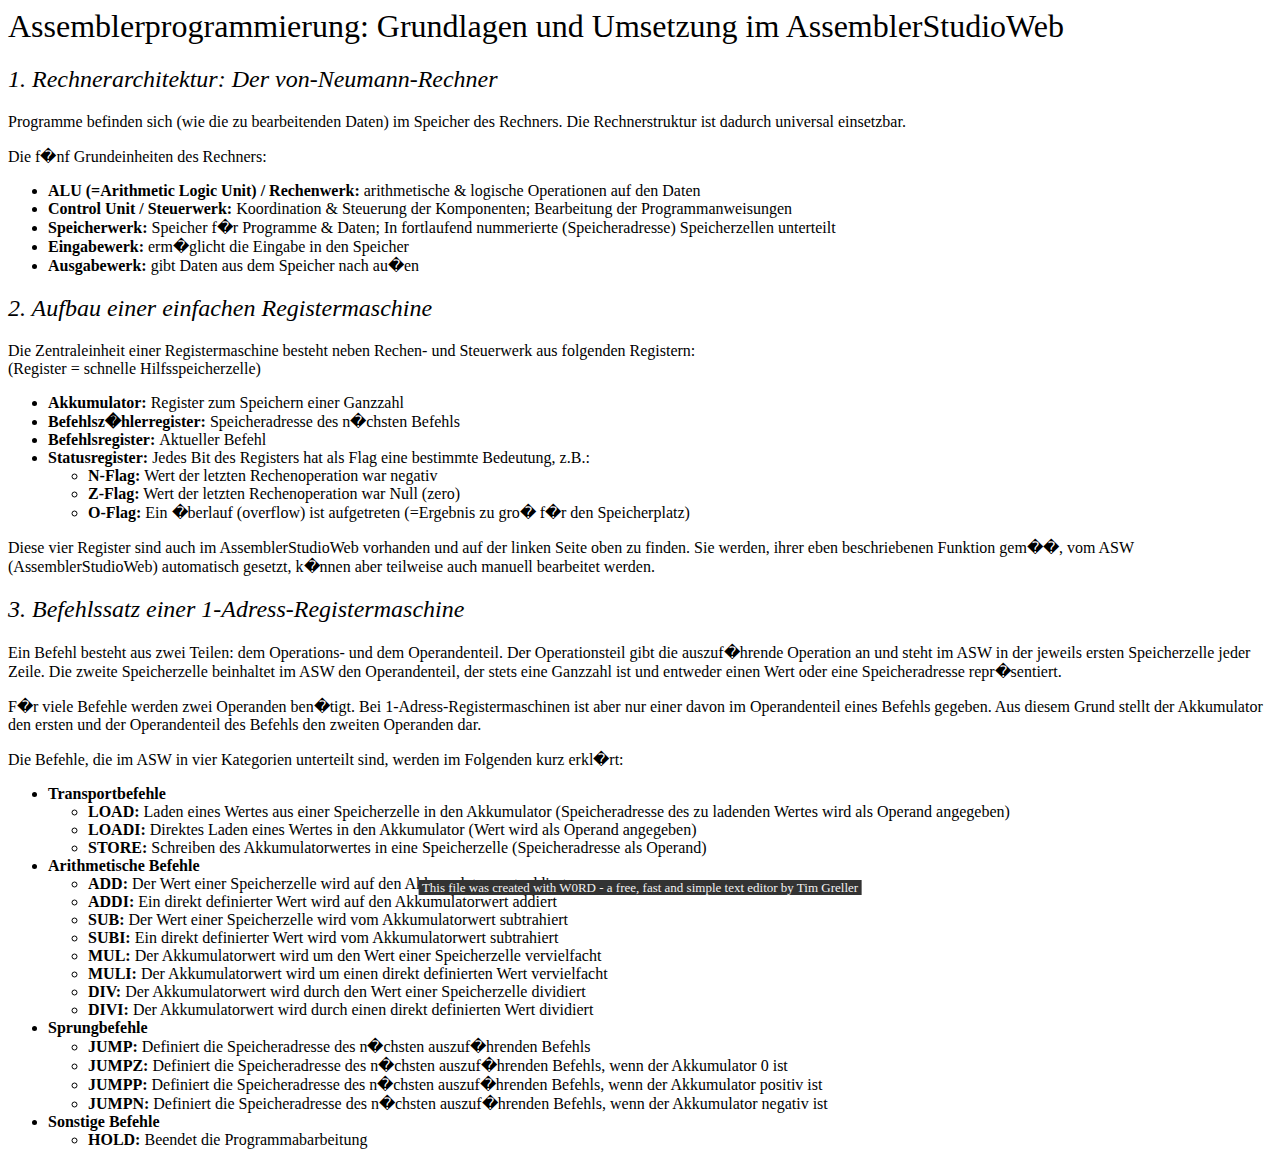
==== intro.html @ 29f73321 "command description added to intro.html" ====
<html dir="ltr"><head></head><body><h1><font face="Segoe UI" size="6" style="font-weight: normal;">Assemblerprogrammierung: Grundlagen und Umsetzung im AssemblerStudioWeb</font></h1><h2><font face="Segoe UI" size="5" style="font-weight: normal;"><i>1. Rechnerarchitektur: Der von-Neumann-Rechner</i></font></h2><p><span style="font-family: 'Segoe UI';">Programme befinden sich (wie die zu bearbeitenden Daten) im Speicher des Rechners. Die Rechnerstruktur ist dadurch universal einsetzbar.</span></p><p><span style="font-family: 'Segoe UI';">Die f�nf Grundeinheiten des Rechners:</span></p><p></p><ul><li><b style="font-family: 'Segoe UI';">ALU (=Arithmetic Logic Unit) / Rechenwerk: </b><span style="font-family: 'Segoe UI';">arithmetische &amp; logische Operationen auf den Daten</span></li><li><b style="font-family: 'Segoe UI';">Control Unit / Steuerwerk: </b><span style="font-family: 'Segoe UI';">Koordination &amp; Steuerung der Komponenten; Bearbeitung der Programmanweisungen</span></li><li><b style="font-family: 'Segoe UI';">Speicherwerk:</b><span style="font-family: 'Segoe UI';"> Speicher f�r Programme &amp; Daten; In fortlaufend nummerierte (Speicheradresse) Speicherzellen unterteilt</span></li><li><b style="font-family: 'Segoe UI';">Eingabewerk:</b><span style="font-family: 'Segoe UI';"> erm�glicht die Eingabe in den Speicher</span></li><li><b style="font-family: 'Segoe UI';">Ausgabewerk:</b><span style="font-family: 'Segoe UI';"> gibt Daten aus dem Speicher nach au�en</span></li></ul><p></p><p></p><h2><font face="Segoe UI" style="font-weight: normal;"><i>2. Aufbau einer einfachen Registermaschine</i></font></h2><p><font face="Segoe UI">Die Zentraleinheit einer Registermaschine besteht neben Rechen- und Steuerwerk aus folgenden Registern: <br>(Register = schnelle Hilfsspeicherzelle)</font></p><p></p><ul><li><font face="Segoe UI"><b>Akkumulator:</b> Register zum Speichern einer Ganzzahl</font></li><li><font face="Segoe UI"><b>Befehlsz�hlerregister: </b>Speicheradresse des n�chsten Befehls</font></li><li><font face="Segoe UI"><b>Befehlsregister:</b>&nbsp;Aktueller Befehl</font></li><li><font face="Segoe UI"><b>Statusregister:</b> Jedes Bit des Registers hat als Flag eine bestimmte Bedeutung, z.B.:</font></li><ul><li><font face="Segoe UI"><b>N-Flag:</b> Wert der letzten Rechenoperation war negativ</font></li><li><font face="Segoe UI"><b>Z-Flag:</b> Wert der letzten&nbsp;Rechenoperation&nbsp;war Null (zero)</font></li><li><font face="Segoe UI"><b>O-Flag:</b>&nbsp;Ein �berlauf (overflow) ist aufgetreten (=Ergebnis zu gro� f�r den Speicherplatz)</font></li></ul></ul><p><font face="Segoe UI">Diese vier Register sind auch im AssemblerStudioWeb vorhanden und auf der linken Seite oben zu finden. Sie werden, ihrer eben beschriebenen Funktion gem��, vom ASW (AssemblerStudioWeb) automatisch gesetzt, k�nnen aber teilweise auch manuell bearbeitet werden.</font></p><h2><font face="Segoe UI" size="5" style="font-weight: normal;"><i>3. Befehlssatz einer 1-Adress-Registermaschine</i></font></h2><p><font face="Segoe UI">Ein Befehl besteht aus zwei Teilen: dem Operations- und dem Operandenteil. Der Operationsteil gibt die auszuf�hrende Operation an und steht im ASW in der jeweils ersten Speicherzelle jeder Zeile. Die zweite Speicherzelle beinhaltet im ASW den Operandenteil, der stets eine Ganzzahl ist und entweder einen Wert oder eine Speicheradresse repr�sentiert.</font></p><p><font face="Segoe UI">F�r viele Befehle werden zwei Operanden ben�tigt. Bei 1-Adress-Registermaschinen ist aber nur einer davon im Operandenteil eines Befehls gegeben. Aus diesem Grund stellt der Akkumulator den ersten und der Operandenteil des Befehls den zweiten Operanden dar.</font></p><p><font face="Segoe UI">Die Befehle, die im ASW in vier Kategorien unterteilt sind, werden im Folgenden kurz erkl�rt:</font></p><p><ul><li><font face="Segoe UI"><b>Transportbefehle</b></font></li><ul><li><font face="Segoe UI"><b>LOAD:</b>&nbsp;Laden eines Wertes aus einer Speicherzelle in den Akkumulator (Speicheradresse des zu ladenden Wertes wird als Operand angegeben)</font></li><li><font face="Segoe UI"><b>LOADI:</b>&nbsp;Direktes Laden eines Wertes in den Akkumulator (Wert wird als Operand angegeben)</font></li><li><font face="Segoe UI"><b>STORE:</b>&nbsp;Schreiben des Akkumulatorwertes in eine Speicherzelle (Speicheradresse als Operand)</font></li></ul><li><font face="Segoe UI"><b>Arithmetische Befehle</b></font></li><ul><li><font face="Segoe UI"><b>ADD:&nbsp;</b>Der Wert einer Speicherzelle wird auf den Akkumulatorwert addiert</font></li><li><font face="Segoe UI"><b>ADDI:&nbsp;</b>Ein direkt definierter Wert wird auf den Akkumulatorwert addiert</font></li><li><span style="font-family: 'Segoe UI';"><b>SUB:</b> Der Wert einer Speicherzelle wird vom Akkumulatorwert subtrahiert</span></li><li><span style="font-family: 'Segoe UI';"><b>SUBI:</b> Ein direkt definierter Wert wird vom Akkumulatorwert subtrahiert</span></li><li><span style="font-family: 'Segoe UI';"><b>MUL: </b>Der Akkumulatorwert wird um den Wert einer Speicherzelle vervielfacht</span></li><li><span style="font-family: 'Segoe UI';"><b>MULI:</b> Der Akkumulatorwert wird um einen direkt definierten Wert vervielfacht</span></li><li><span style="font-family: 'Segoe UI';"><b>DIV: </b>Der Akkumulatorwert wird durch den Wert einer Speicherzelle dividiert</span></li><li><span style="font-family: 'Segoe UI';"><b>DIVI:</b> Der Akkumulatorwert wird durch einen direkt definierten Wert dividiert</span></li></ul><li><font face="Segoe UI"><b>Sprungbefehle</b></font></li><ul><li><font face="Segoe UI"><b>JUMP:</b>&nbsp;Definiert die Speicheradresse des n�chsten auszuf�hrenden Befehls</font></li><li><font face="Segoe UI"><b>JUMPZ:&nbsp;</b>Definiert die Speicheradresse des n�chsten auszuf�hrenden Befehls, wenn der Akkumulator 0 ist</font></li><li><font face="Segoe UI"><b>JUMPP:&nbsp;</b>Definiert die Speicheradresse des n�chsten auszuf�hrenden Befehls, wenn der Akkumulator positiv ist</font></li><li><font face="Segoe UI"><b>JUMPN:</b>&nbsp;Definiert die Speicheradresse des n�chsten auszuf�hrenden Befehls, wenn der Akkumulator negativ ist</font></li></ul><li><font face="Segoe UI"><b>Sonstige Befehle</b></font></li><ul><li><font face="Segoe UI"><b>HOLD:</b>&nbsp;Beendet die Programmabarbeitung</font></li></ul></ul></p><p></p><p></p><div style="position:fixed;bottom:4px;left:50%;text-align:center;transform:translate(-50%,0%);-webkit-transform:translate(-50%,0%);"><a style="text-decoration:none" href="https://github.com/timlg07/W0RD"><font face="Source Code Pro Black" size="2" color="#f2f2f2" style="background-color: rgb(51, 51, 51);">&nbsp;This file was created with W0RD - a free, fast and simple text editor by Tim Greller&nbsp;</font></a></div></body></html>
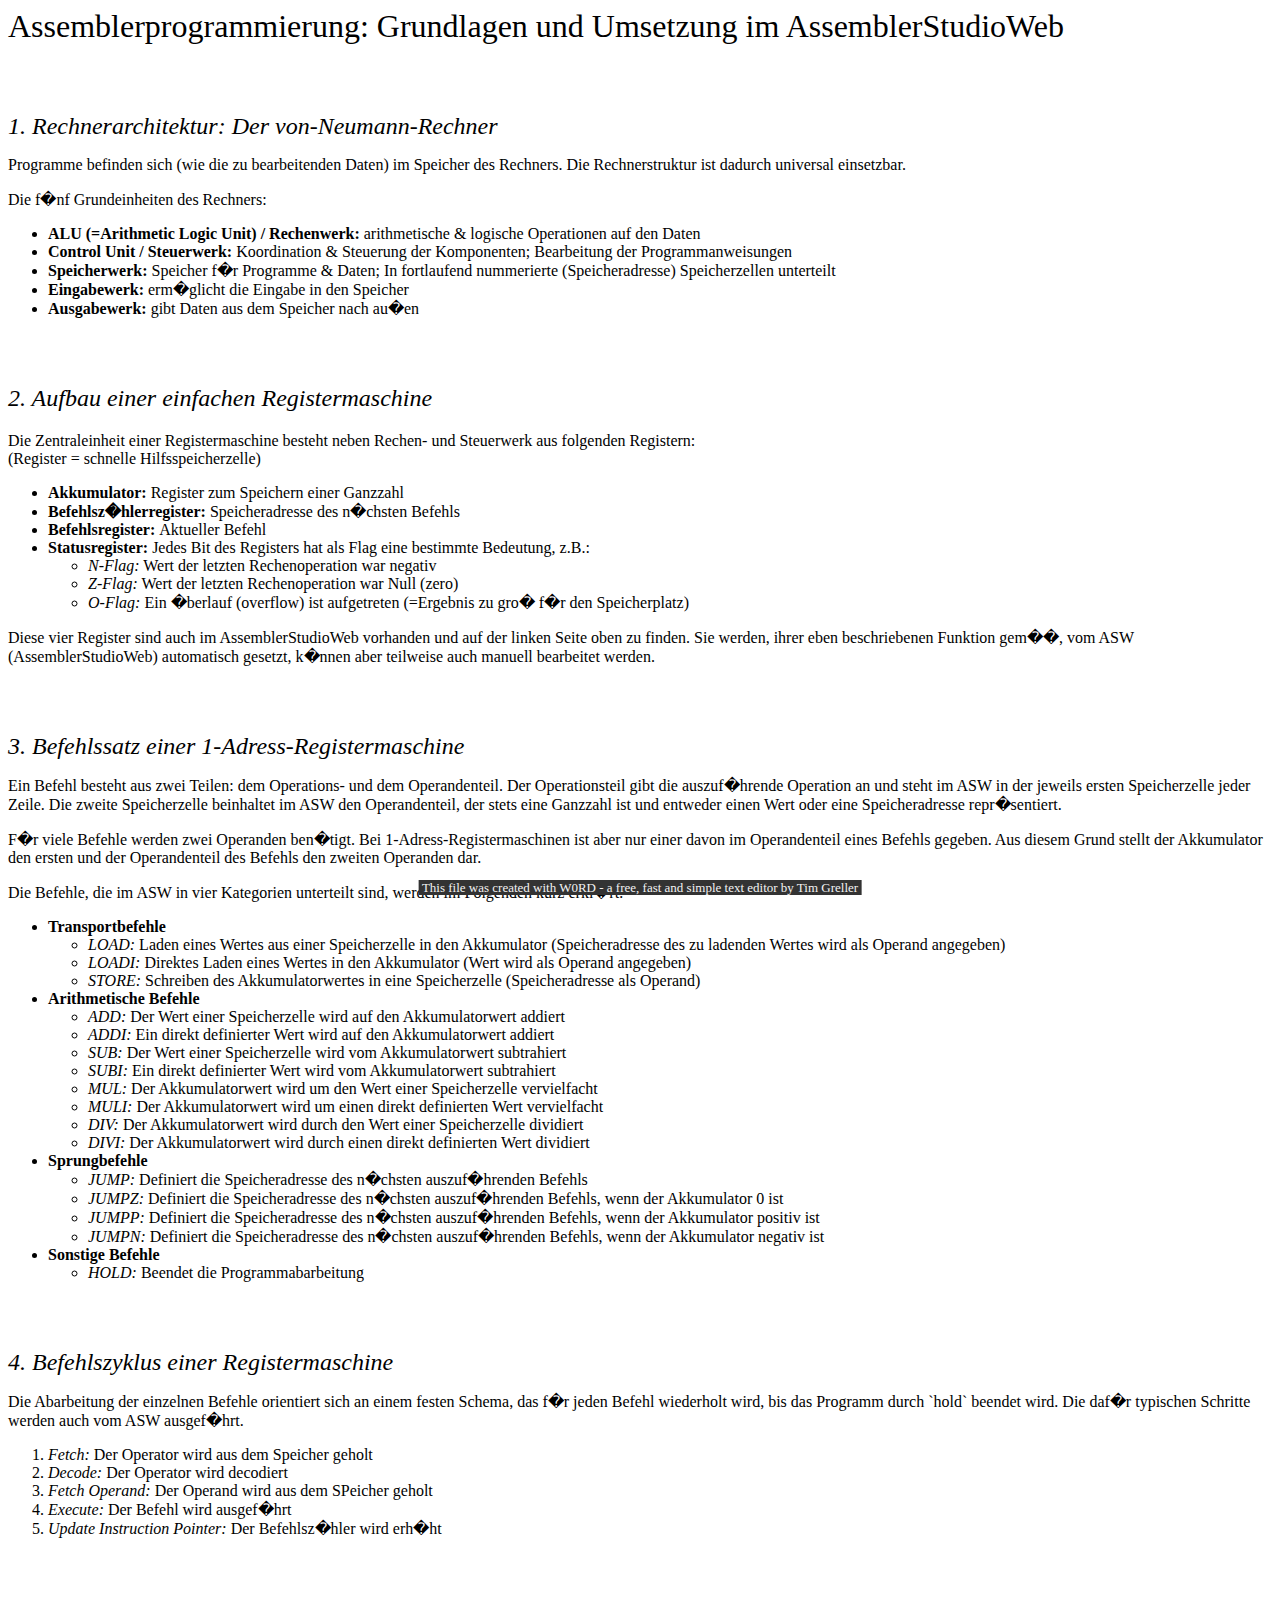
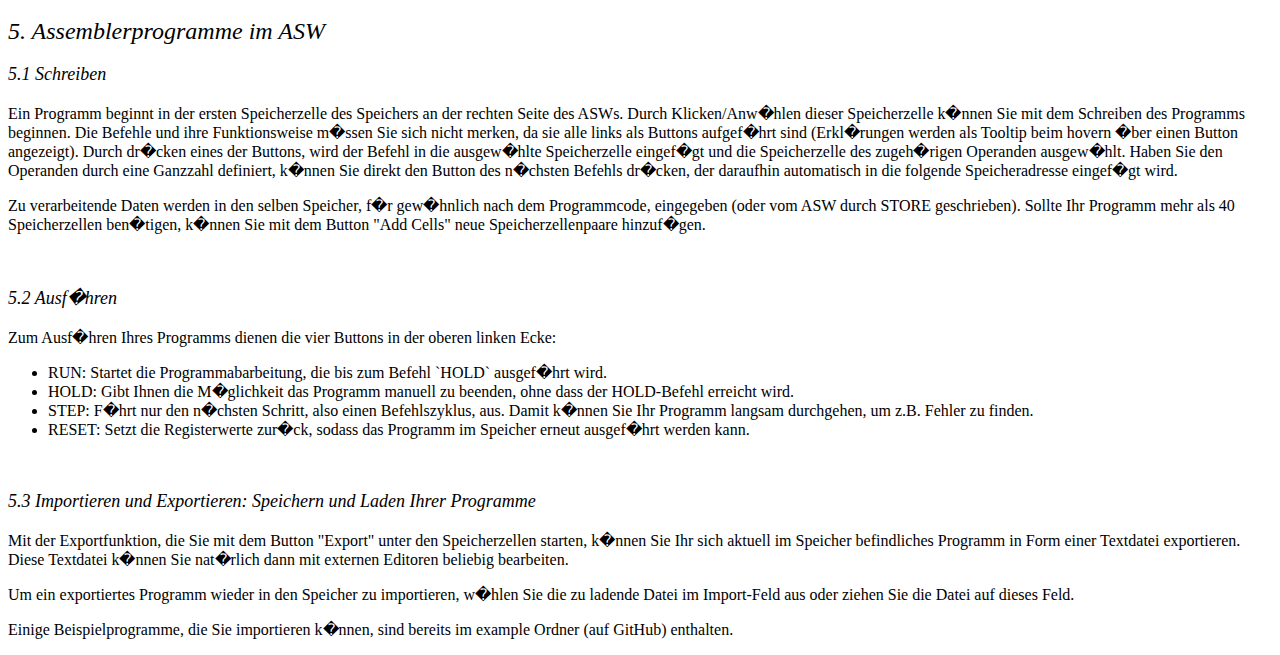
==== commit c57fa006: "finished intro.html" ====
--- a/intro.html
+++ b/intro.html
@@ -1 +1 @@
-<html dir="ltr"><head></head><body><h1><font face="Segoe UI" size="6" style="font-weight: normal;">Assemblerprogrammierung: Grundlagen und Umsetzung im AssemblerStudioWeb</font></h1><h2><font face="Segoe UI" size="5" style="font-weight: normal;"><i>1. Rechnerarchitektur: Der von-Neumann-Rechner</i></font></h2><p><span style="font-family: 'Segoe UI';">Programme befinden sich (wie die zu bearbeitenden Daten) im Speicher des Rechners. Die Rechnerstruktur ist dadurch universal einsetzbar.</span></p><p><span style="font-family: 'Segoe UI';">Die f�nf Grundeinheiten des Rechners:</span></p><p></p><ul><li><b style="font-family: 'Segoe UI';">ALU (=Arithmetic Logic Unit) / Rechenwerk: </b><span style="font-family: 'Segoe UI';">arithmetische &amp; logische Operationen auf den Daten</span></li><li><b style="font-family: 'Segoe UI';">Control Unit / Steuerwerk: </b><span style="font-family: 'Segoe UI';">Koordination &amp; Steuerung der Komponenten; Bearbeitung der Programmanweisungen</span></li><li><b style="font-family: 'Segoe UI';">Speicherwerk:</b><span style="font-family: 'Segoe UI';"> Speicher f�r Programme &amp; Daten; In fortlaufend nummerierte (Speicheradresse) Speicherzellen unterteilt</span></li><li><b style="font-family: 'Segoe UI';">Eingabewerk:</b><span style="font-family: 'Segoe UI';"> erm�glicht die Eingabe in den Speicher</span></li><li><b style="font-family: 'Segoe UI';">Ausgabewerk:</b><span style="font-family: 'Segoe UI';"> gibt Daten aus dem Speicher nach au�en</span></li></ul><p></p><p></p><h2><font face="Segoe UI" style="font-weight: normal;"><i>2. Aufbau einer einfachen Registermaschine</i></font></h2><p><font face="Segoe UI">Die Zentraleinheit einer Registermaschine besteht neben Rechen- und Steuerwerk aus folgenden Registern: <br>(Register = schnelle Hilfsspeicherzelle)</font></p><p></p><ul><li><font face="Segoe UI"><b>Akkumulator:</b> Register zum Speichern einer Ganzzahl</font></li><li><font face="Segoe UI"><b>Befehlsz�hlerregister: </b>Speicheradresse des n�chsten Befehls</font></li><li><font face="Segoe UI"><b>Befehlsregister:</b>&nbsp;Aktueller Befehl</font></li><li><font face="Segoe UI"><b>Statusregister:</b> Jedes Bit des Registers hat als Flag eine bestimmte Bedeutung, z.B.:</font></li><ul><li><font face="Segoe UI"><b>N-Flag:</b> Wert der letzten Rechenoperation war negativ</font></li><li><font face="Segoe UI"><b>Z-Flag:</b> Wert der letzten&nbsp;Rechenoperation&nbsp;war Null (zero)</font></li><li><font face="Segoe UI"><b>O-Flag:</b>&nbsp;Ein �berlauf (overflow) ist aufgetreten (=Ergebnis zu gro� f�r den Speicherplatz)</font></li></ul></ul><p><font face="Segoe UI">Diese vier Register sind auch im AssemblerStudioWeb vorhanden und auf der linken Seite oben zu finden. Sie werden, ihrer eben beschriebenen Funktion gem��, vom ASW (AssemblerStudioWeb) automatisch gesetzt, k�nnen aber teilweise auch manuell bearbeitet werden.</font></p><h2><font face="Segoe UI" size="5" style="font-weight: normal;"><i>3. Befehlssatz einer 1-Adress-Registermaschine</i></font></h2><p><font face="Segoe UI">Ein Befehl besteht aus zwei Teilen: dem Operations- und dem Operandenteil. Der Operationsteil gibt die auszuf�hrende Operation an und steht im ASW in der jeweils ersten Speicherzelle jeder Zeile. Die zweite Speicherzelle beinhaltet im ASW den Operandenteil, der stets eine Ganzzahl ist und entweder einen Wert oder eine Speicheradresse repr�sentiert.</font></p><p><font face="Segoe UI">F�r viele Befehle werden zwei Operanden ben�tigt. Bei 1-Adress-Registermaschinen ist aber nur einer davon im Operandenteil eines Befehls gegeben. Aus diesem Grund stellt der Akkumulator den ersten und der Operandenteil des Befehls den zweiten Operanden dar.</font></p><p><font face="Segoe UI">Die Befehle, die im ASW in vier Kategorien unterteilt sind, werden im Folgenden kurz erkl�rt:</font></p><p><ul><li><font face="Segoe UI"><b>Transportbefehle</b></font></li><ul><li><font face="Segoe UI"><b>LOAD:</b>&nbsp;Laden eines Wertes aus einer Speicherzelle in den Akkumulator (Speicheradresse des zu ladenden Wertes wird als Operand angegeben)</font></li><li><font face="Segoe UI"><b>LOADI:</b>&nbsp;Direktes Laden eines Wertes in den Akkumulator (Wert wird als Operand angegeben)</font></li><li><font face="Segoe UI"><b>STORE:</b>&nbsp;Schreiben des Akkumulatorwertes in eine Speicherzelle (Speicheradresse als Operand)</font></li></ul><li><font face="Segoe UI"><b>Arithmetische Befehle</b></font></li><ul><li><font face="Segoe UI"><b>ADD:&nbsp;</b>Der Wert einer Speicherzelle wird auf den Akkumulatorwert addiert</font></li><li><font face="Segoe UI"><b>ADDI:&nbsp;</b>Ein direkt definierter Wert wird auf den Akkumulatorwert addiert</font></li><li><span style="font-family: 'Segoe UI';"><b>SUB:</b> Der Wert einer Speicherzelle wird vom Akkumulatorwert subtrahiert</span></li><li><span style="font-family: 'Segoe UI';"><b>SUBI:</b> Ein direkt definierter Wert wird vom Akkumulatorwert subtrahiert</span></li><li><span style="font-family: 'Segoe UI';"><b>MUL: </b>Der Akkumulatorwert wird um den Wert einer Speicherzelle vervielfacht</span></li><li><span style="font-family: 'Segoe UI';"><b>MULI:</b> Der Akkumulatorwert wird um einen direkt definierten Wert vervielfacht</span></li><li><span style="font-family: 'Segoe UI';"><b>DIV: </b>Der Akkumulatorwert wird durch den Wert einer Speicherzelle dividiert</span></li><li><span style="font-family: 'Segoe UI';"><b>DIVI:</b> Der Akkumulatorwert wird durch einen direkt definierten Wert dividiert</span></li></ul><li><font face="Segoe UI"><b>Sprungbefehle</b></font></li><ul><li><font face="Segoe UI"><b>JUMP:</b>&nbsp;Definiert die Speicheradresse des n�chsten auszuf�hrenden Befehls</font></li><li><font face="Segoe UI"><b>JUMPZ:&nbsp;</b>Definiert die Speicheradresse des n�chsten auszuf�hrenden Befehls, wenn der Akkumulator 0 ist</font></li><li><font face="Segoe UI"><b>JUMPP:&nbsp;</b>Definiert die Speicheradresse des n�chsten auszuf�hrenden Befehls, wenn der Akkumulator positiv ist</font></li><li><font face="Segoe UI"><b>JUMPN:</b>&nbsp;Definiert die Speicheradresse des n�chsten auszuf�hrenden Befehls, wenn der Akkumulator negativ ist</font></li></ul><li><font face="Segoe UI"><b>Sonstige Befehle</b></font></li><ul><li><font face="Segoe UI"><b>HOLD:</b>&nbsp;Beendet die Programmabarbeitung</font></li></ul></ul></p><p></p><p></p><div style="position:fixed;bottom:4px;left:50%;text-align:center;transform:translate(-50%,0%);-webkit-transform:translate(-50%,0%);"><a style="text-decoration:none" href="https://github.com/timlg07/W0RD"><font face="Source Code Pro Black" size="2" color="#f2f2f2" style="background-color: rgb(51, 51, 51);">&nbsp;This file was created with W0RD - a free, fast and simple text editor by Tim Greller&nbsp;</font></a></div></body></html>
+<html dir="ltr"><head></head><body><h1><font face="Segoe UI" size="6" style="font-weight: normal;">Assemblerprogrammierung: Grundlagen und Umsetzung im AssemblerStudioWeb</font></h1><h2><font face="Segoe UI" size="5" style="font-weight: normal;"><i><br></i></font></h2><p><font face="Segoe UI" size="5" style="font-weight: normal;"><i>1. Rechnerarchitektur: Der von-Neumann-Rechner</i></font></p><p><span style="font-family: 'Segoe UI';">Programme befinden sich (wie die zu bearbeitenden Daten) im Speicher des Rechners. Die Rechnerstruktur ist dadurch universal einsetzbar.</span></p><p><span style="font-family: 'Segoe UI';">Die f�nf Grundeinheiten des Rechners:</span></p><p></p><ul><li><b style="font-family: 'Segoe UI';">ALU (=Arithmetic Logic Unit) / Rechenwerk: </b><span style="font-family: 'Segoe UI';">arithmetische &amp; logische Operationen auf den Daten</span></li><li><b style="font-family: 'Segoe UI';">Control Unit / Steuerwerk: </b><span style="font-family: 'Segoe UI';">Koordination &amp; Steuerung der Komponenten; Bearbeitung der Programmanweisungen</span></li><li><b style="font-family: 'Segoe UI';">Speicherwerk:</b><span style="font-family: 'Segoe UI';"> Speicher f�r Programme &amp; Daten; In fortlaufend nummerierte (Speicheradresse) Speicherzellen unterteilt</span></li><li><b style="font-family: 'Segoe UI';">Eingabewerk:</b><span style="font-family: 'Segoe UI';"> erm�glicht die Eingabe in den Speicher</span></li><li><b style="font-family: 'Segoe UI';">Ausgabewerk:</b><span style="font-family: 'Segoe UI';"> gibt Daten aus dem Speicher nach au�en</span></li></ul><p></p><p></p><h2><font face="Segoe UI" style="font-weight: normal;"><i><br></i></font></h2><h2><font face="Segoe UI" style="font-weight: normal;" size="5"><i>2. Aufbau einer einfachen Registermaschine</i></font></h2><p><font face="Segoe UI">Die Zentraleinheit einer Registermaschine besteht neben Rechen- und Steuerwerk aus folgenden Registern: <br>(Register = schnelle Hilfsspeicherzelle)</font></p><p></p><ul><li><font face="Segoe UI"><b>Akkumulator:</b> Register zum Speichern einer Ganzzahl</font></li><li><font face="Segoe UI"><b>Befehlsz�hlerregister: </b>Speicheradresse des n�chsten Befehls</font></li><li><font face="Segoe UI"><b>Befehlsregister:</b>&nbsp;Aktueller Befehl</font></li><li><font face="Segoe UI"><b>Statusregister:</b> Jedes Bit des Registers hat als Flag eine bestimmte Bedeutung, z.B.:</font></li><ul><li><font face="Segoe UI"><i>N-Flag:</i> Wert der letzten Rechenoperation war negativ</font></li><li><font face="Segoe UI"><i>Z-Flag:</i> Wert der letzten&nbsp;Rechenoperation&nbsp;war Null (zero)</font></li><li><font face="Segoe UI"><i>O-Flag:</i>&nbsp;Ein �berlauf (overflow) ist aufgetreten (=Ergebnis zu gro� f�r den Speicherplatz)</font></li></ul></ul><p><font face="Segoe UI">Diese vier Register sind auch im AssemblerStudioWeb vorhanden und auf der linken Seite oben zu finden. Sie werden, ihrer eben beschriebenen Funktion gem��, vom ASW (AssemblerStudioWeb) automatisch gesetzt, k�nnen aber teilweise auch manuell bearbeitet werden.</font></p><h2><font face="Segoe UI" size="5" style="font-weight: normal;"><i><br></i></font></h2><p><font face="Segoe UI" size="5" style="font-weight: normal;"><i>3. Befehlssatz einer 1-Adress-Registermaschine</i></font></p><p><font face="Segoe UI">Ein Befehl besteht aus zwei Teilen: dem Operations- und dem Operandenteil. Der Operationsteil gibt die auszuf�hrende Operation an und steht im ASW in der jeweils ersten Speicherzelle jeder Zeile. Die zweite Speicherzelle beinhaltet im ASW den Operandenteil, der stets eine Ganzzahl ist und entweder einen Wert oder eine Speicheradresse repr�sentiert.</font></p><p><font face="Segoe UI">F�r viele Befehle werden zwei Operanden ben�tigt. Bei 1-Adress-Registermaschinen ist aber nur einer davon im Operandenteil eines Befehls gegeben. Aus diesem Grund stellt der Akkumulator den ersten und der Operandenteil des Befehls den zweiten Operanden dar.</font></p><p><font face="Segoe UI">Die Befehle, die im ASW in vier Kategorien unterteilt sind, werden im Folgenden kurz erkl�rt:</font></p><p><ul><li><font face="Segoe UI"><b>Transportbefehle</b></font></li><ul><li><font face="Segoe UI"><i>LOAD:&nbsp;</i>Laden eines Wertes aus einer Speicherzelle in den Akkumulator (Speicheradresse des zu ladenden Wertes wird als Operand angegeben)</font></li><li><font face="Segoe UI"><i>LOADI:&nbsp;</i>Direktes Laden eines Wertes in den Akkumulator (Wert wird als Operand angegeben)</font></li><li><font face="Segoe UI"><i>STORE:</i>&nbsp;Schreiben des Akkumulatorwertes in eine Speicherzelle (Speicheradresse als Operand)</font></li></ul><li><font face="Segoe UI"><b>Arithmetische Befehle</b></font></li><ul><li><font face="Segoe UI"><i>ADD:</i><b>&nbsp;</b>Der Wert einer Speicherzelle wird auf den Akkumulatorwert addiert</font></li><li><font face="Segoe UI"><i>ADDI:&nbsp;</i>Ein direkt definierter Wert wird auf den Akkumulatorwert addiert</font></li><li><span style="font-family: 'Segoe UI';"><i>SUB:</i> Der Wert einer Speicherzelle wird vom Akkumulatorwert subtrahiert</span></li><li><span style="font-family: 'Segoe UI';"><i>SUBI:</i> Ein direkt definierter Wert wird vom Akkumulatorwert subtrahiert</span></li><li><span style="font-family: 'Segoe UI';"><i>MUL: </i>Der Akkumulatorwert wird um den Wert einer Speicherzelle vervielfacht</span></li><li><span style="font-family: 'Segoe UI';"><i>MULI: </i>Der Akkumulatorwert wird um einen direkt definierten Wert vervielfacht</span></li><li><span style="font-family: 'Segoe UI';"><i>DIV:</i><b> </b>Der Akkumulatorwert wird durch den Wert einer Speicherzelle dividiert</span></li><li><span style="font-family: 'Segoe UI';"><i>DIVI:</i> Der Akkumulatorwert wird durch einen direkt definierten Wert dividiert</span></li></ul><li><font face="Segoe UI"><b>Sprungbefehle</b></font></li><ul><li><font face="Segoe UI"><i>JUMP:</i>&nbsp;Definiert die Speicheradresse des n�chsten auszuf�hrenden Befehls</font></li><li><font face="Segoe UI"><i>JUMPZ:</i><b>&nbsp;</b>Definiert die Speicheradresse des n�chsten auszuf�hrenden Befehls, wenn der Akkumulator 0 ist</font></li><li><font face="Segoe UI"><i>JUMPP:&nbsp;</i>Definiert die Speicheradresse des n�chsten auszuf�hrenden Befehls, wenn der Akkumulator positiv ist</font></li><li><font face="Segoe UI"><i>JUMPN:&nbsp;</i>Definiert die Speicheradresse des n�chsten auszuf�hrenden Befehls, wenn der Akkumulator negativ ist</font></li></ul><li><font face="Segoe UI"><b>Sonstige Befehle</b></font></li><ul><li><font face="Segoe UI"><i>HOLD:&nbsp;</i>Beendet die Programmabarbeitung</font></li></ul></ul><h2><font face="Segoe UI" size="5"><br></font></h2><p><font face="Segoe UI" size="5"><i>4. Befehlszyklus einer Registermaschine</i></font></p><p><font face="Segoe UI">Die Abarbeitung der einzelnen Befehle orientiert sich an einem festen Schema, das f�r jeden Befehl wiederholt wird, bis das Programm durch `hold` beendet wird. Die daf�r typischen Schritte werden auch vom ASW ausgef�hrt.</font></p><p><ol><li><font face="Segoe UI"><i>Fetch:</i> Der Operator wird aus dem Speicher geholt</font></li><li><font face="Segoe UI"><i>Decode: </i>Der Operator wird decodiert</font></li><li><font face="Segoe UI"><i>Fetch Operand: </i>Der Operand wird aus dem SPeicher geholt</font></li><li><font face="Segoe UI"><i>Execute: </i>Der Befehl wird ausgef�hrt</font></li><li><font face="Segoe UI"><i>Update Instruction Pointer: </i>Der Befehlsz�hler wird erh�ht</font></li></ol><h1><font face="Segoe UI"><br></font></h1><h2><font face="Segoe UI" size="5"><i style="font-weight: normal;">5. Assemblerprogramme im ASW</i></font></h2><h3><font face="Segoe UI" size="4"><i style="font-weight: normal;">5.1 Schreiben</i></font></h3><p><font face="Segoe UI">Ein Programm beginnt in der ersten Speicherzelle des Speichers an der rechten Seite des ASWs. Durch Klicken/Anw�hlen dieser Speicherzelle k�nnen Sie mit dem Schreiben des Programms beginnen. Die Befehle und ihre Funktionsweise m�ssen Sie sich nicht merken, da sie alle links als Buttons aufgef�hrt sind (Erkl�rungen werden als Tooltip beim hovern �ber einen Button angezeigt). Durch dr�cken eines der Buttons, wird der Befehl in die ausgew�hlte Speicherzelle eingef�gt und die Speicherzelle des zugeh�rigen Operanden ausgew�hlt. Haben Sie den Operanden durch eine Ganzzahl definiert, k�nnen Sie direkt den Button des n�chsten Befehls dr�cken, der daraufhin automatisch in die folgende Speicheradresse eingef�gt wird.</font></p><p><font face="Segoe UI">Zu verarbeitende Daten werden in den selben Speicher, f�r gew�hnlich nach dem Programmcode, eingegeben (oder vom ASW durch STORE geschrieben).&nbsp;</font><span style="font-family: 'Segoe UI';">Sollte Ihr Programm mehr als 40 Speicherzellen ben�tigen, k�nnen Sie mit dem Button "Add Cells" neue Speicherzellenpaare hinzuf�gen.</span></p><p><span style="font-family: 'Segoe UI';"><br></span></p><h3><font face="Segoe UI" size="4"><span style="font-weight: normal;"><i>5.2 Ausf�hren</i></span></font></h3><p><font face="Segoe UI">Zum Ausf�hren Ihres Programms dienen die vier Buttons in der oberen linken Ecke:</font></p><p><ul><li><font face="Segoe UI">RUN: Startet die Programmabarbeitung, die bis zum Befehl `HOLD` ausgef�hrt wird.</font></li><li><font face="Segoe UI">HOLD: Gibt Ihnen die M�glichkeit das Programm manuell zu beenden, ohne dass der HOLD-Befehl erreicht wird.</font></li><li><font face="Segoe UI">STEP: F�hrt nur den n�chsten Schritt, also einen Befehlszyklus, aus. Damit k�nnen Sie Ihr Programm langsam durchgehen, um z.B. Fehler zu finden.</font></li><li><font face="Segoe UI">RESET: Setzt die Registerwerte zur�ck, sodass das Programm im Speicher erneut ausgef�hrt werden kann.</font></li></ul><div><font face="Segoe UI"><br></font></div></p><h3><font face="Segoe UI" size="4"><i style="font-weight: normal;">5.3 Importieren und Exportieren: Speichern und Laden Ihrer Programme</i></font></h3><p><font face="Segoe UI">Mit der Exportfunktion, die Sie mit dem Button "Export" unter den Speicherzellen starten, k�nnen Sie Ihr sich aktuell im Speicher befindliches Programm in Form einer Textdatei exportieren. Diese Textdatei k�nnen Sie nat�rlich dann mit externen Editoren beliebig bearbeiten.</font></p><p><font face="Segoe UI">Um ein exportiertes Programm wieder in den Speicher zu importieren, w�hlen Sie die zu ladende Datei im Import-Feld aus oder ziehen Sie die Datei auf dieses Feld.</font></p><p><font face="Segoe UI">Einige Beispielprogramme, die Sie importieren k�nnen, sind bereits im example Ordner (auf GitHub) enthalten.</font></p></p></p><p></p><p></p><div style="position:fixed;bottom:4px;left:50%;text-align:center;transform:translate(-50%,0%);-webkit-transform:translate(-50%,0%);"><a style="text-decoration:none" href="https://github.com/timlg07/W0RD"><font face="Source Code Pro Black" size="2" color="#f2f2f2" style="background-color: rgb(51, 51, 51);">&nbsp;This file was created with W0RD - a free, fast and simple text editor by Tim Greller&nbsp;</font></a></div></body></html>
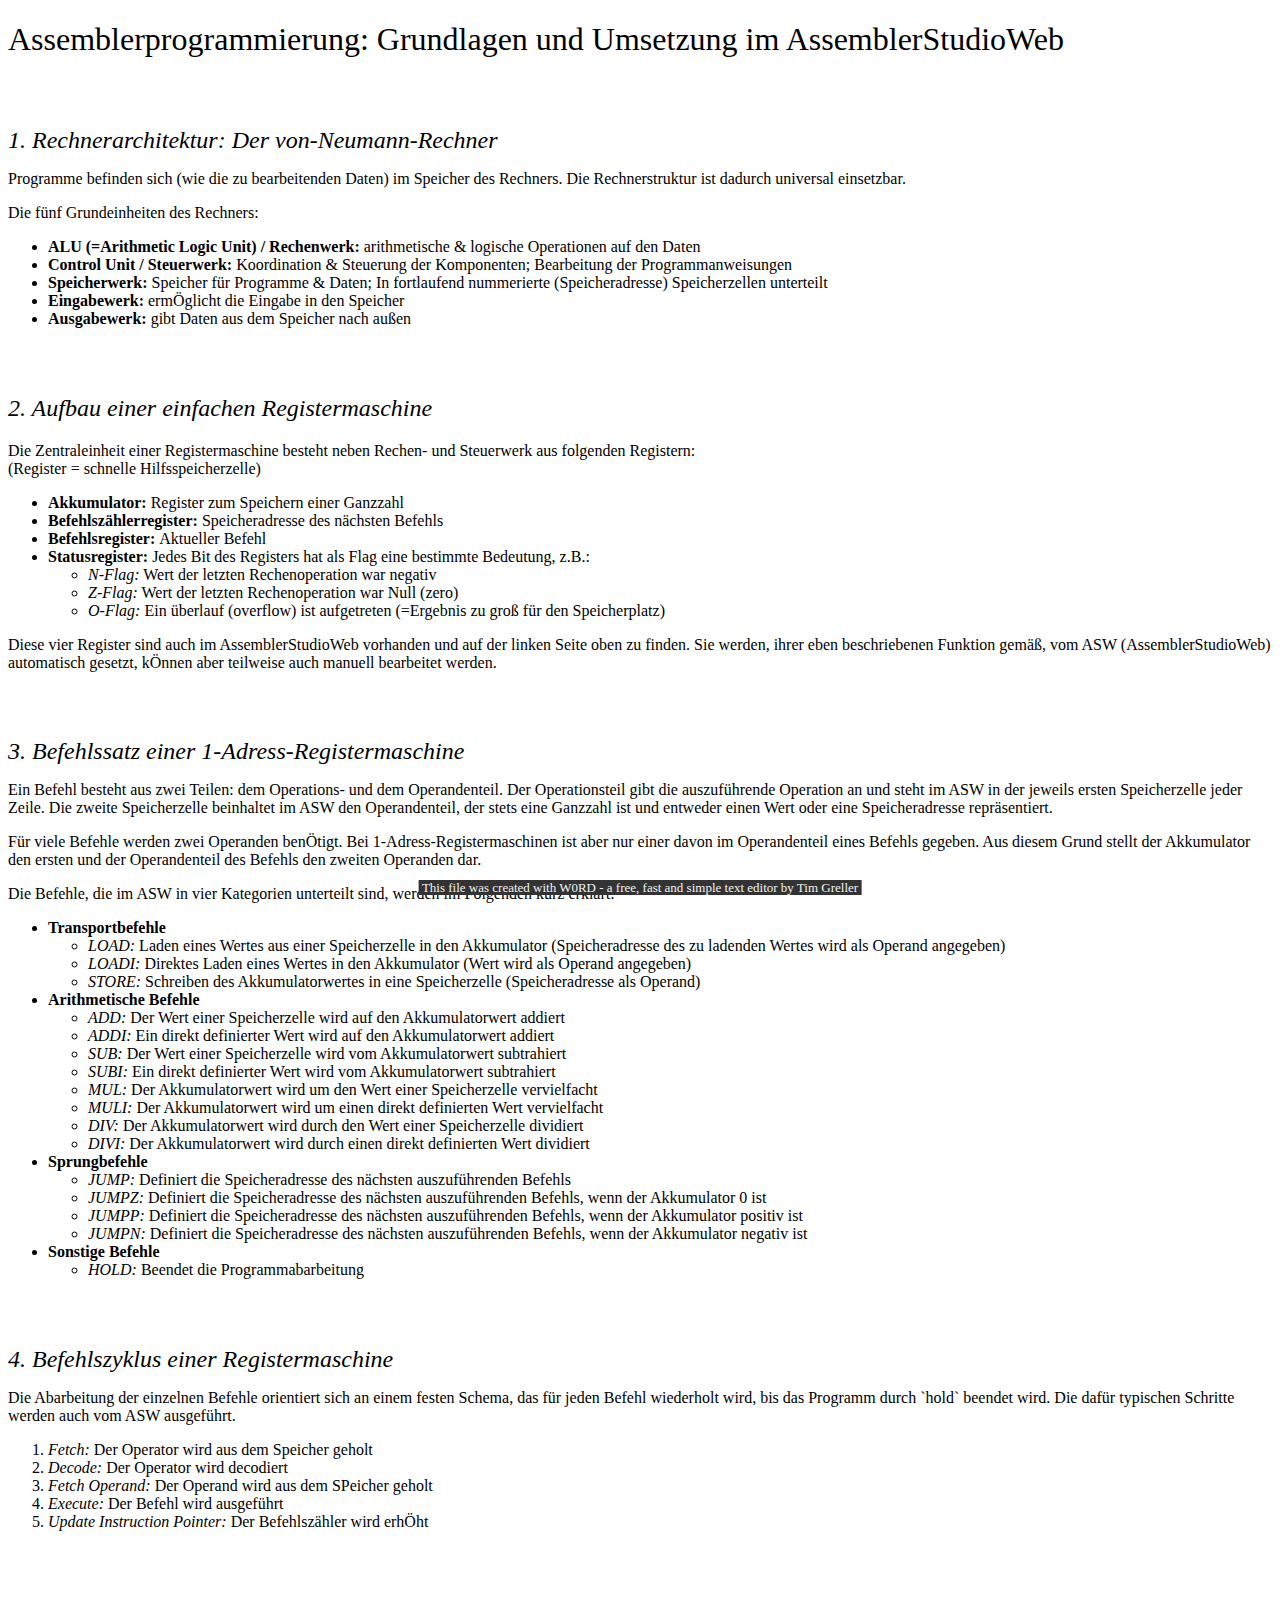
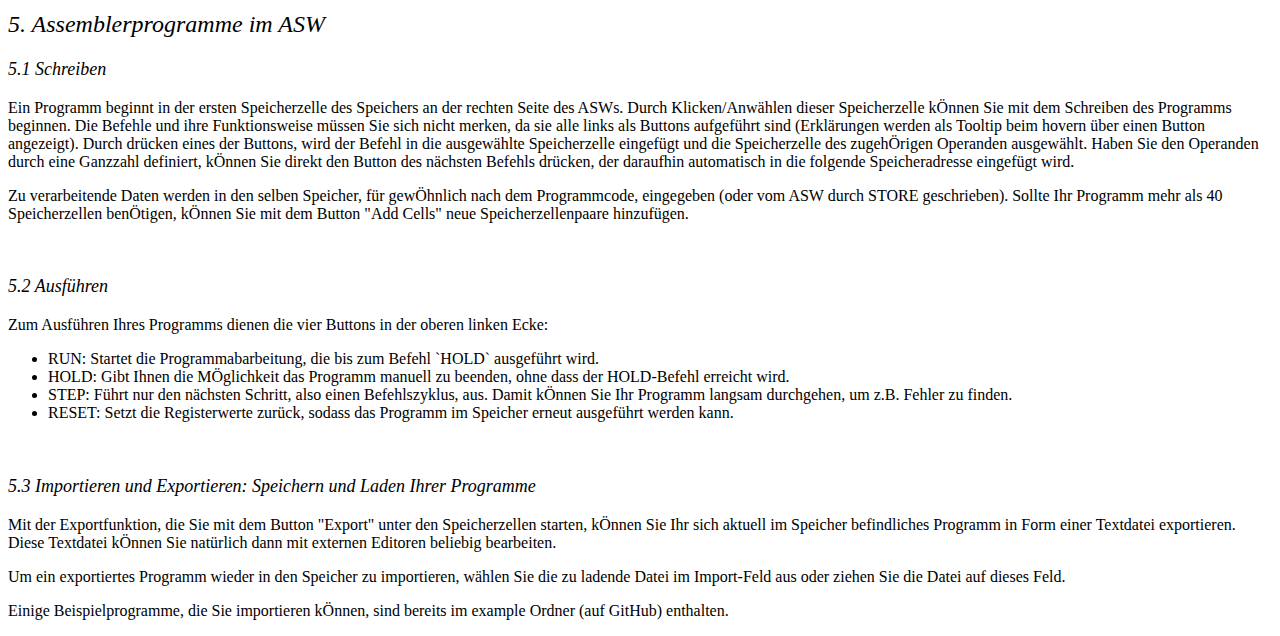
==== commit 2d98b826: "Umlaute fixed" ====
--- a/intro.html
+++ b/intro.html
@@ -1 +1 @@
-<html dir="ltr"><head></head><body><h1><font face="Segoe UI" size="6" style="font-weight: normal;">Assemblerprogrammierung: Grundlagen und Umsetzung im AssemblerStudioWeb</font></h1><h2><font face="Segoe UI" size="5" style="font-weight: normal;"><i><br></i></font></h2><p><font face="Segoe UI" size="5" style="font-weight: normal;"><i>1. Rechnerarchitektur: Der von-Neumann-Rechner</i></font></p><p><span style="font-family: 'Segoe UI';">Programme befinden sich (wie die zu bearbeitenden Daten) im Speicher des Rechners. Die Rechnerstruktur ist dadurch universal einsetzbar.</span></p><p><span style="font-family: 'Segoe UI';">Die f�nf Grundeinheiten des Rechners:</span></p><p></p><ul><li><b style="font-family: 'Segoe UI';">ALU (=Arithmetic Logic Unit) / Rechenwerk: </b><span style="font-family: 'Segoe UI';">arithmetische &amp; logische Operationen auf den Daten</span></li><li><b style="font-family: 'Segoe UI';">Control Unit / Steuerwerk: </b><span style="font-family: 'Segoe UI';">Koordination &amp; Steuerung der Komponenten; Bearbeitung der Programmanweisungen</span></li><li><b style="font-family: 'Segoe UI';">Speicherwerk:</b><span style="font-family: 'Segoe UI';"> Speicher f�r Programme &amp; Daten; In fortlaufend nummerierte (Speicheradresse) Speicherzellen unterteilt</span></li><li><b style="font-family: 'Segoe UI';">Eingabewerk:</b><span style="font-family: 'Segoe UI';"> erm�glicht die Eingabe in den Speicher</span></li><li><b style="font-family: 'Segoe UI';">Ausgabewerk:</b><span style="font-family: 'Segoe UI';"> gibt Daten aus dem Speicher nach au�en</span></li></ul><p></p><p></p><h2><font face="Segoe UI" style="font-weight: normal;"><i><br></i></font></h2><h2><font face="Segoe UI" style="font-weight: normal;" size="5"><i>2. Aufbau einer einfachen Registermaschine</i></font></h2><p><font face="Segoe UI">Die Zentraleinheit einer Registermaschine besteht neben Rechen- und Steuerwerk aus folgenden Registern: <br>(Register = schnelle Hilfsspeicherzelle)</font></p><p></p><ul><li><font face="Segoe UI"><b>Akkumulator:</b> Register zum Speichern einer Ganzzahl</font></li><li><font face="Segoe UI"><b>Befehlsz�hlerregister: </b>Speicheradresse des n�chsten Befehls</font></li><li><font face="Segoe UI"><b>Befehlsregister:</b>&nbsp;Aktueller Befehl</font></li><li><font face="Segoe UI"><b>Statusregister:</b> Jedes Bit des Registers hat als Flag eine bestimmte Bedeutung, z.B.:</font></li><ul><li><font face="Segoe UI"><i>N-Flag:</i> Wert der letzten Rechenoperation war negativ</font></li><li><font face="Segoe UI"><i>Z-Flag:</i> Wert der letzten&nbsp;Rechenoperation&nbsp;war Null (zero)</font></li><li><font face="Segoe UI"><i>O-Flag:</i>&nbsp;Ein �berlauf (overflow) ist aufgetreten (=Ergebnis zu gro� f�r den Speicherplatz)</font></li></ul></ul><p><font face="Segoe UI">Diese vier Register sind auch im AssemblerStudioWeb vorhanden und auf der linken Seite oben zu finden. Sie werden, ihrer eben beschriebenen Funktion gem��, vom ASW (AssemblerStudioWeb) automatisch gesetzt, k�nnen aber teilweise auch manuell bearbeitet werden.</font></p><h2><font face="Segoe UI" size="5" style="font-weight: normal;"><i><br></i></font></h2><p><font face="Segoe UI" size="5" style="font-weight: normal;"><i>3. Befehlssatz einer 1-Adress-Registermaschine</i></font></p><p><font face="Segoe UI">Ein Befehl besteht aus zwei Teilen: dem Operations- und dem Operandenteil. Der Operationsteil gibt die auszuf�hrende Operation an und steht im ASW in der jeweils ersten Speicherzelle jeder Zeile. Die zweite Speicherzelle beinhaltet im ASW den Operandenteil, der stets eine Ganzzahl ist und entweder einen Wert oder eine Speicheradresse repr�sentiert.</font></p><p><font face="Segoe UI">F�r viele Befehle werden zwei Operanden ben�tigt. Bei 1-Adress-Registermaschinen ist aber nur einer davon im Operandenteil eines Befehls gegeben. Aus diesem Grund stellt der Akkumulator den ersten und der Operandenteil des Befehls den zweiten Operanden dar.</font></p><p><font face="Segoe UI">Die Befehle, die im ASW in vier Kategorien unterteilt sind, werden im Folgenden kurz erkl�rt:</font></p><p><ul><li><font face="Segoe UI"><b>Transportbefehle</b></font></li><ul><li><font face="Segoe UI"><i>LOAD:&nbsp;</i>Laden eines Wertes aus einer Speicherzelle in den Akkumulator (Speicheradresse des zu ladenden Wertes wird als Operand angegeben)</font></li><li><font face="Segoe UI"><i>LOADI:&nbsp;</i>Direktes Laden eines Wertes in den Akkumulator (Wert wird als Operand angegeben)</font></li><li><font face="Segoe UI"><i>STORE:</i>&nbsp;Schreiben des Akkumulatorwertes in eine Speicherzelle (Speicheradresse als Operand)</font></li></ul><li><font face="Segoe UI"><b>Arithmetische Befehle</b></font></li><ul><li><font face="Segoe UI"><i>ADD:</i><b>&nbsp;</b>Der Wert einer Speicherzelle wird auf den Akkumulatorwert addiert</font></li><li><font face="Segoe UI"><i>ADDI:&nbsp;</i>Ein direkt definierter Wert wird auf den Akkumulatorwert addiert</font></li><li><span style="font-family: 'Segoe UI';"><i>SUB:</i> Der Wert einer Speicherzelle wird vom Akkumulatorwert subtrahiert</span></li><li><span style="font-family: 'Segoe UI';"><i>SUBI:</i> Ein direkt definierter Wert wird vom Akkumulatorwert subtrahiert</span></li><li><span style="font-family: 'Segoe UI';"><i>MUL: </i>Der Akkumulatorwert wird um den Wert einer Speicherzelle vervielfacht</span></li><li><span style="font-family: 'Segoe UI';"><i>MULI: </i>Der Akkumulatorwert wird um einen direkt definierten Wert vervielfacht</span></li><li><span style="font-family: 'Segoe UI';"><i>DIV:</i><b> </b>Der Akkumulatorwert wird durch den Wert einer Speicherzelle dividiert</span></li><li><span style="font-family: 'Segoe UI';"><i>DIVI:</i> Der Akkumulatorwert wird durch einen direkt definierten Wert dividiert</span></li></ul><li><font face="Segoe UI"><b>Sprungbefehle</b></font></li><ul><li><font face="Segoe UI"><i>JUMP:</i>&nbsp;Definiert die Speicheradresse des n�chsten auszuf�hrenden Befehls</font></li><li><font face="Segoe UI"><i>JUMPZ:</i><b>&nbsp;</b>Definiert die Speicheradresse des n�chsten auszuf�hrenden Befehls, wenn der Akkumulator 0 ist</font></li><li><font face="Segoe UI"><i>JUMPP:&nbsp;</i>Definiert die Speicheradresse des n�chsten auszuf�hrenden Befehls, wenn der Akkumulator positiv ist</font></li><li><font face="Segoe UI"><i>JUMPN:&nbsp;</i>Definiert die Speicheradresse des n�chsten auszuf�hrenden Befehls, wenn der Akkumulator negativ ist</font></li></ul><li><font face="Segoe UI"><b>Sonstige Befehle</b></font></li><ul><li><font face="Segoe UI"><i>HOLD:&nbsp;</i>Beendet die Programmabarbeitung</font></li></ul></ul><h2><font face="Segoe UI" size="5"><br></font></h2><p><font face="Segoe UI" size="5"><i>4. Befehlszyklus einer Registermaschine</i></font></p><p><font face="Segoe UI">Die Abarbeitung der einzelnen Befehle orientiert sich an einem festen Schema, das f�r jeden Befehl wiederholt wird, bis das Programm durch `hold` beendet wird. Die daf�r typischen Schritte werden auch vom ASW ausgef�hrt.</font></p><p><ol><li><font face="Segoe UI"><i>Fetch:</i> Der Operator wird aus dem Speicher geholt</font></li><li><font face="Segoe UI"><i>Decode: </i>Der Operator wird decodiert</font></li><li><font face="Segoe UI"><i>Fetch Operand: </i>Der Operand wird aus dem SPeicher geholt</font></li><li><font face="Segoe UI"><i>Execute: </i>Der Befehl wird ausgef�hrt</font></li><li><font face="Segoe UI"><i>Update Instruction Pointer: </i>Der Befehlsz�hler wird erh�ht</font></li></ol><h1><font face="Segoe UI"><br></font></h1><h2><font face="Segoe UI" size="5"><i style="font-weight: normal;">5. Assemblerprogramme im ASW</i></font></h2><h3><font face="Segoe UI" size="4"><i style="font-weight: normal;">5.1 Schreiben</i></font></h3><p><font face="Segoe UI">Ein Programm beginnt in der ersten Speicherzelle des Speichers an der rechten Seite des ASWs. Durch Klicken/Anw�hlen dieser Speicherzelle k�nnen Sie mit dem Schreiben des Programms beginnen. Die Befehle und ihre Funktionsweise m�ssen Sie sich nicht merken, da sie alle links als Buttons aufgef�hrt sind (Erkl�rungen werden als Tooltip beim hovern �ber einen Button angezeigt). Durch dr�cken eines der Buttons, wird der Befehl in die ausgew�hlte Speicherzelle eingef�gt und die Speicherzelle des zugeh�rigen Operanden ausgew�hlt. Haben Sie den Operanden durch eine Ganzzahl definiert, k�nnen Sie direkt den Button des n�chsten Befehls dr�cken, der daraufhin automatisch in die folgende Speicheradresse eingef�gt wird.</font></p><p><font face="Segoe UI">Zu verarbeitende Daten werden in den selben Speicher, f�r gew�hnlich nach dem Programmcode, eingegeben (oder vom ASW durch STORE geschrieben).&nbsp;</font><span style="font-family: 'Segoe UI';">Sollte Ihr Programm mehr als 40 Speicherzellen ben�tigen, k�nnen Sie mit dem Button "Add Cells" neue Speicherzellenpaare hinzuf�gen.</span></p><p><span style="font-family: 'Segoe UI';"><br></span></p><h3><font face="Segoe UI" size="4"><span style="font-weight: normal;"><i>5.2 Ausf�hren</i></span></font></h3><p><font face="Segoe UI">Zum Ausf�hren Ihres Programms dienen die vier Buttons in der oberen linken Ecke:</font></p><p><ul><li><font face="Segoe UI">RUN: Startet die Programmabarbeitung, die bis zum Befehl `HOLD` ausgef�hrt wird.</font></li><li><font face="Segoe UI">HOLD: Gibt Ihnen die M�glichkeit das Programm manuell zu beenden, ohne dass der HOLD-Befehl erreicht wird.</font></li><li><font face="Segoe UI">STEP: F�hrt nur den n�chsten Schritt, also einen Befehlszyklus, aus. Damit k�nnen Sie Ihr Programm langsam durchgehen, um z.B. Fehler zu finden.</font></li><li><font face="Segoe UI">RESET: Setzt die Registerwerte zur�ck, sodass das Programm im Speicher erneut ausgef�hrt werden kann.</font></li></ul><div><font face="Segoe UI"><br></font></div></p><h3><font face="Segoe UI" size="4"><i style="font-weight: normal;">5.3 Importieren und Exportieren: Speichern und Laden Ihrer Programme</i></font></h3><p><font face="Segoe UI">Mit der Exportfunktion, die Sie mit dem Button "Export" unter den Speicherzellen starten, k�nnen Sie Ihr sich aktuell im Speicher befindliches Programm in Form einer Textdatei exportieren. Diese Textdatei k�nnen Sie nat�rlich dann mit externen Editoren beliebig bearbeiten.</font></p><p><font face="Segoe UI">Um ein exportiertes Programm wieder in den Speicher zu importieren, w�hlen Sie die zu ladende Datei im Import-Feld aus oder ziehen Sie die Datei auf dieses Feld.</font></p><p><font face="Segoe UI">Einige Beispielprogramme, die Sie importieren k�nnen, sind bereits im example Ordner (auf GitHub) enthalten.</font></p></p></p><p></p><p></p><div style="position:fixed;bottom:4px;left:50%;text-align:center;transform:translate(-50%,0%);-webkit-transform:translate(-50%,0%);"><a style="text-decoration:none" href="https://github.com/timlg07/W0RD"><font face="Source Code Pro Black" size="2" color="#f2f2f2" style="background-color: rgb(51, 51, 51);">&nbsp;This file was created with W0RD - a free, fast and simple text editor by Tim Greller&nbsp;</font></a></div></body></html>
+<!DOCTYPE html> <html lang="de" dir="ltr"><head><meta charset="utf-8"/></head><body><h1><font face="Segoe UI" size="6" style="font-weight: normal;">Assemblerprogrammierung: Grundlagen und Umsetzung im AssemblerStudioWeb</font></h1><h2><font face="Segoe UI" size="5" style="font-weight: normal;"><i><br></i></font></h2><p><font face="Segoe UI" size="5" style="font-weight: normal;"><i>1. Rechnerarchitektur: Der von-Neumann-Rechner</i></font></p><p><span style="font-family: 'Segoe UI';">Programme befinden sich (wie die zu bearbeitenden Daten) im Speicher des Rechners. Die Rechnerstruktur ist dadurch universal einsetzbar.</span></p><p><span style="font-family: 'Segoe UI';">Die f&uuml;nf Grundeinheiten des Rechners:</span></p><p></p><ul><li><b style="font-family: 'Segoe UI';">ALU (=Arithmetic Logic Unit) / Rechenwerk: </b><span style="font-family: 'Segoe UI';">arithmetische &amp; logische Operationen auf den Daten</span></li><li><b style="font-family: 'Segoe UI';">Control Unit / Steuerwerk: </b><span style="font-family: 'Segoe UI';">Koordination &amp; Steuerung der Komponenten; Bearbeitung der Programmanweisungen</span></li><li><b style="font-family: 'Segoe UI';">Speicherwerk:</b><span style="font-family: 'Segoe UI';"> Speicher f&uuml;r Programme &amp; Daten; In fortlaufend nummerierte (Speicheradresse) Speicherzellen unterteilt</span></li><li><b style="font-family: 'Segoe UI';">Eingabewerk:</b><span style="font-family: 'Segoe UI';"> erm&Ouml;glicht die Eingabe in den Speicher</span></li><li><b style="font-family: 'Segoe UI';">Ausgabewerk:</b><span style="font-family: 'Segoe UI';"> gibt Daten aus dem Speicher nach au&szlig;en</span></li></ul><p></p><p></p><h2><font face="Segoe UI" style="font-weight: normal;"><i><br></i></font></h2><h2><font face="Segoe UI" style="font-weight: normal;" size="5"><i>2. Aufbau einer einfachen Registermaschine</i></font></h2><p><font face="Segoe UI">Die Zentraleinheit einer Registermaschine besteht neben Rechen- und Steuerwerk aus folgenden Registern: <br>(Register = schnelle Hilfsspeicherzelle)</font></p><p></p><ul><li><font face="Segoe UI"><b>Akkumulator:</b> Register zum Speichern einer Ganzzahl</font></li><li><font face="Segoe UI"><b>Befehlsz&auml;hlerregister: </b>Speicheradresse des n&auml;chsten Befehls</font></li><li><font face="Segoe UI"><b>Befehlsregister:</b>&nbsp;Aktueller Befehl</font></li><li><font face="Segoe UI"><b>Statusregister:</b> Jedes Bit des Registers hat als Flag eine bestimmte Bedeutung, z.B.:</font></li><ul><li><font face="Segoe UI"><i>N-Flag:</i> Wert der letzten Rechenoperation war negativ</font></li><li><font face="Segoe UI"><i>Z-Flag:</i> Wert der letzten&nbsp;Rechenoperation&nbsp;war Null (zero)</font></li><li><font face="Segoe UI"><i>O-Flag:</i>&nbsp;Ein &uuml;berlauf (overflow) ist aufgetreten (=Ergebnis zu gro&szlig; f&uuml;r den Speicherplatz)</font></li></ul></ul><p><font face="Segoe UI">Diese vier Register sind auch im AssemblerStudioWeb vorhanden und auf der linken Seite oben zu finden. Sie werden, ihrer eben beschriebenen Funktion gem&auml;&szlig;, vom ASW (AssemblerStudioWeb) automatisch gesetzt, k&Ouml;nnen aber teilweise auch manuell bearbeitet werden.</font></p><h2><font face="Segoe UI" size="5" style="font-weight: normal;"><i><br></i></font></h2><p><font face="Segoe UI" size="5" style="font-weight: normal;"><i>3. Befehlssatz einer 1-Adress-Registermaschine</i></font></p><p><font face="Segoe UI">Ein Befehl besteht aus zwei Teilen: dem Operations- und dem Operandenteil. Der Operationsteil gibt die auszuf&uuml;hrende Operation an und steht im ASW in der jeweils ersten Speicherzelle jeder Zeile. Die zweite Speicherzelle beinhaltet im ASW den Operandenteil, der stets eine Ganzzahl ist und entweder einen Wert oder eine Speicheradresse repr&auml;sentiert.</font></p><p><font face="Segoe UI">F&uuml;r viele Befehle werden zwei Operanden ben&Ouml;tigt. Bei 1-Adress-Registermaschinen ist aber nur einer davon im Operandenteil eines Befehls gegeben. Aus diesem Grund stellt der Akkumulator den ersten und der Operandenteil des Befehls den zweiten Operanden dar.</font></p><p><font face="Segoe UI">Die Befehle, die im ASW in vier Kategorien unterteilt sind, werden im Folgenden kurz erkl&auml;rt:</font></p><p><ul><li><font face="Segoe UI"><b>Transportbefehle</b></font></li><ul><li><font face="Segoe UI"><i>LOAD:&nbsp;</i>Laden eines Wertes aus einer Speicherzelle in den Akkumulator (Speicheradresse des zu ladenden Wertes wird als Operand angegeben)</font></li><li><font face="Segoe UI"><i>LOADI:&nbsp;</i>Direktes Laden eines Wertes in den Akkumulator (Wert wird als Operand angegeben)</font></li><li><font face="Segoe UI"><i>STORE:</i>&nbsp;Schreiben des Akkumulatorwertes in eine Speicherzelle (Speicheradresse als Operand)</font></li></ul><li><font face="Segoe UI"><b>Arithmetische Befehle</b></font></li><ul><li><font face="Segoe UI"><i>ADD:</i><b>&nbsp;</b>Der Wert einer Speicherzelle wird auf den Akkumulatorwert addiert</font></li><li><font face="Segoe UI"><i>ADDI:&nbsp;</i>Ein direkt definierter Wert wird auf den Akkumulatorwert addiert</font></li><li><span style="font-family: 'Segoe UI';"><i>SUB:</i> Der Wert einer Speicherzelle wird vom Akkumulatorwert subtrahiert</span></li><li><span style="font-family: 'Segoe UI';"><i>SUBI:</i> Ein direkt definierter Wert wird vom Akkumulatorwert subtrahiert</span></li><li><span style="font-family: 'Segoe UI';"><i>MUL: </i>Der Akkumulatorwert wird um den Wert einer Speicherzelle vervielfacht</span></li><li><span style="font-family: 'Segoe UI';"><i>MULI: </i>Der Akkumulatorwert wird um einen direkt definierten Wert vervielfacht</span></li><li><span style="font-family: 'Segoe UI';"><i>DIV:</i><b> </b>Der Akkumulatorwert wird durch den Wert einer Speicherzelle dividiert</span></li><li><span style="font-family: 'Segoe UI';"><i>DIVI:</i> Der Akkumulatorwert wird durch einen direkt definierten Wert dividiert</span></li></ul><li><font face="Segoe UI"><b>Sprungbefehle</b></font></li><ul><li><font face="Segoe UI"><i>JUMP:</i>&nbsp;Definiert die Speicheradresse des n&auml;chsten auszuf&uuml;hrenden Befehls</font></li><li><font face="Segoe UI"><i>JUMPZ:</i><b>&nbsp;</b>Definiert die Speicheradresse des n&auml;chsten auszuf&uuml;hrenden Befehls, wenn der Akkumulator 0 ist</font></li><li><font face="Segoe UI"><i>JUMPP:&nbsp;</i>Definiert die Speicheradresse des n&auml;chsten auszuf&uuml;hrenden Befehls, wenn der Akkumulator positiv ist</font></li><li><font face="Segoe UI"><i>JUMPN:&nbsp;</i>Definiert die Speicheradresse des n&auml;chsten auszuf&uuml;hrenden Befehls, wenn der Akkumulator negativ ist</font></li></ul><li><font face="Segoe UI"><b>Sonstige Befehle</b></font></li><ul><li><font face="Segoe UI"><i>HOLD:&nbsp;</i>Beendet die Programmabarbeitung</font></li></ul></ul><h2><font face="Segoe UI" size="5"><br></font></h2><p><font face="Segoe UI" size="5"><i>4. Befehlszyklus einer Registermaschine</i></font></p><p><font face="Segoe UI">Die Abarbeitung der einzelnen Befehle orientiert sich an einem festen Schema, das f&uuml;r jeden Befehl wiederholt wird, bis das Programm durch `hold` beendet wird. Die daf&uuml;r typischen Schritte werden auch vom ASW ausgef&uuml;hrt.</font></p><p><ol><li><font face="Segoe UI"><i>Fetch:</i> Der Operator wird aus dem Speicher geholt</font></li><li><font face="Segoe UI"><i>Decode: </i>Der Operator wird decodiert</font></li><li><font face="Segoe UI"><i>Fetch Operand: </i>Der Operand wird aus dem SPeicher geholt</font></li><li><font face="Segoe UI"><i>Execute: </i>Der Befehl wird ausgef&uuml;hrt</font></li><li><font face="Segoe UI"><i>Update Instruction Pointer: </i>Der Befehlsz&auml;hler wird erh&Ouml;ht</font></li></ol><h1><font face="Segoe UI"><br></font></h1><h2><font face="Segoe UI" size="5"><i style="font-weight: normal;">5. Assemblerprogramme im ASW</i></font></h2><h3><font face="Segoe UI" size="4"><i style="font-weight: normal;">5.1 Schreiben</i></font></h3><p><font face="Segoe UI">Ein Programm beginnt in der ersten Speicherzelle des Speichers an der rechten Seite des ASWs. Durch Klicken/Anw&auml;hlen dieser Speicherzelle k&Ouml;nnen Sie mit dem Schreiben des Programms beginnen. Die Befehle und ihre Funktionsweise m&uuml;ssen Sie sich nicht merken, da sie alle links als Buttons aufgef&uuml;hrt sind (Erkl&auml;rungen werden als Tooltip beim hovern &uuml;ber einen Button angezeigt). Durch dr&uuml;cken eines der Buttons, wird der Befehl in die ausgew&auml;hlte Speicherzelle eingef&uuml;gt und die Speicherzelle des zugeh&Ouml;rigen Operanden ausgew&auml;hlt. Haben Sie den Operanden durch eine Ganzzahl definiert, k&Ouml;nnen Sie direkt den Button des n&auml;chsten Befehls dr&uuml;cken, der daraufhin automatisch in die folgende Speicheradresse eingef&uuml;gt wird.</font></p><p><font face="Segoe UI">Zu verarbeitende Daten werden in den selben Speicher, f&uuml;r gew&Ouml;hnlich nach dem Programmcode, eingegeben (oder vom ASW durch STORE geschrieben).&nbsp;</font><span style="font-family: 'Segoe UI';">Sollte Ihr Programm mehr als 40 Speicherzellen ben&Ouml;tigen, k&Ouml;nnen Sie mit dem Button "Add Cells" neue Speicherzellenpaare hinzuf&uuml;gen.</span></p><p><span style="font-family: 'Segoe UI';"><br></span></p><h3><font face="Segoe UI" size="4"><span style="font-weight: normal;"><i>5.2 Ausf&uuml;hren</i></span></font></h3><p><font face="Segoe UI">Zum Ausf&uuml;hren Ihres Programms dienen die vier Buttons in der oberen linken Ecke:</font></p><p><ul><li><font face="Segoe UI">RUN: Startet die Programmabarbeitung, die bis zum Befehl `HOLD` ausgef&uuml;hrt wird.</font></li><li><font face="Segoe UI">HOLD: Gibt Ihnen die M&Ouml;glichkeit das Programm manuell zu beenden, ohne dass der HOLD-Befehl erreicht wird.</font></li><li><font face="Segoe UI">STEP: F&uuml;hrt nur den n&auml;chsten Schritt, also einen Befehlszyklus, aus. Damit k&Ouml;nnen Sie Ihr Programm langsam durchgehen, um z.B. Fehler zu finden.</font></li><li><font face="Segoe UI">RESET: Setzt die Registerwerte zur&uuml;ck, sodass das Programm im Speicher erneut ausgef&uuml;hrt werden kann.</font></li></ul><div><font face="Segoe UI"><br></font></div></p><h3><font face="Segoe UI" size="4"><i style="font-weight: normal;">5.3 Importieren und Exportieren: Speichern und Laden Ihrer Programme</i></font></h3><p><font face="Segoe UI">Mit der Exportfunktion, die Sie mit dem Button "Export" unter den Speicherzellen starten, k&Ouml;nnen Sie Ihr sich aktuell im Speicher befindliches Programm in Form einer Textdatei exportieren. Diese Textdatei k&Ouml;nnen Sie nat&uuml;rlich dann mit externen Editoren beliebig bearbeiten.</font></p><p><font face="Segoe UI">Um ein exportiertes Programm wieder in den Speicher zu importieren, w&auml;hlen Sie die zu ladende Datei im Import-Feld aus oder ziehen Sie die Datei auf dieses Feld.</font></p><p><font face="Segoe UI">Einige Beispielprogramme, die Sie importieren k&Ouml;nnen, sind bereits im example Ordner (auf GitHub) enthalten.</font></p></p></p><p></p><p></p><div style="position:fixed;bottom:4px;left:50%;text-align:center;transform:translate(-50%,0%);-webkit-transform:translate(-50%,0%);"><a style="text-decoration:none" href="https://github.com/timlg07/W0RD"><font face="Source Code Pro Black" size="2" color="#f2f2f2" style="background-color: rgb(51, 51, 51);">&nbsp;This file was created with W0RD - a free, fast and simple text editor by Tim Greller&nbsp;</font></a></div></body></html>
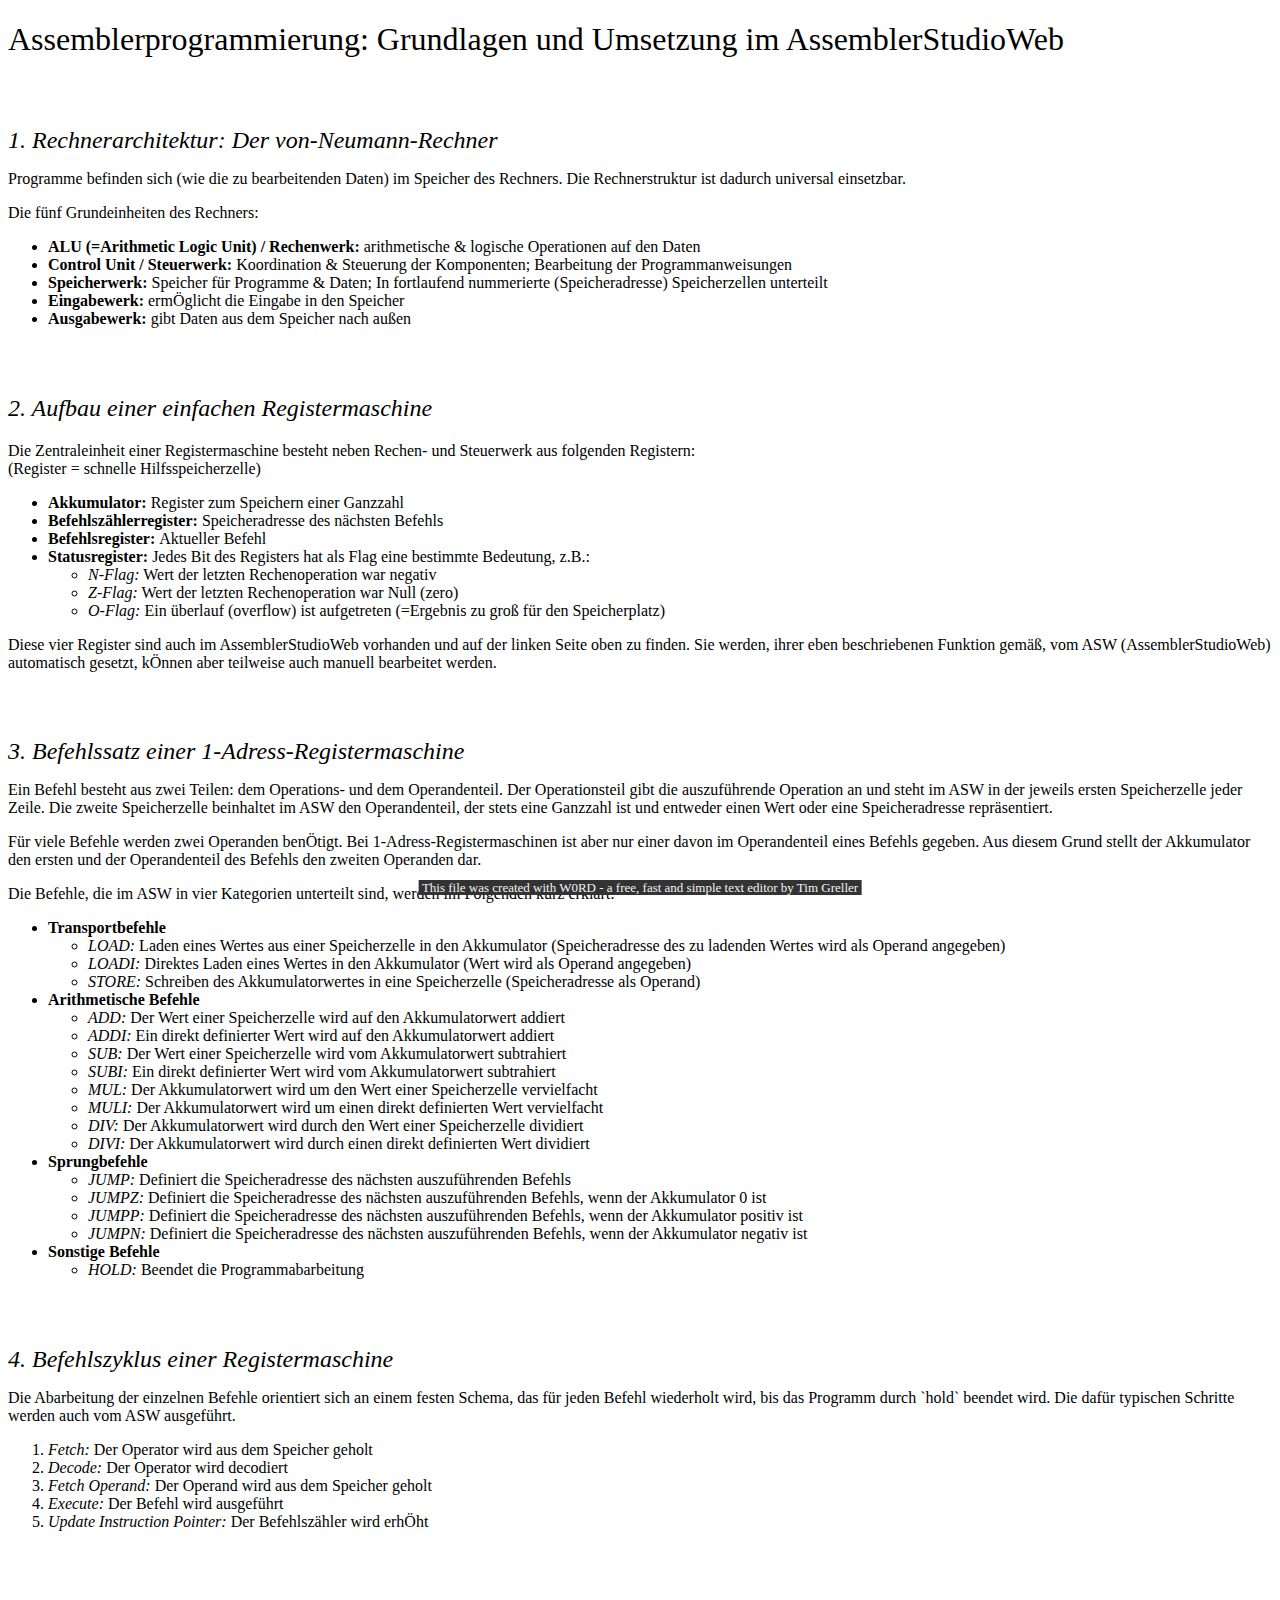
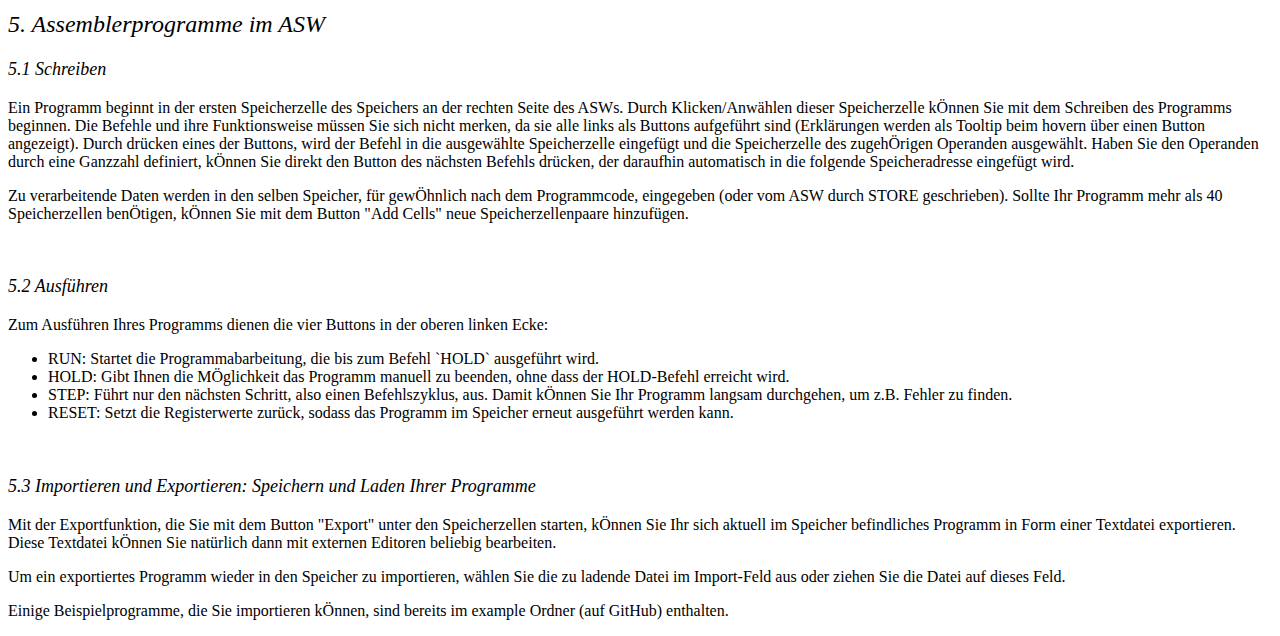
==== commit ff0bf383: "fixed same typo in intro.html" ====
--- a/intro.html
+++ b/intro.html
@@ -1 +1 @@
-<!DOCTYPE html> <html lang="de" dir="ltr"><head><meta charset="utf-8"/></head><body><h1><font face="Segoe UI" size="6" style="font-weight: normal;">Assemblerprogrammierung: Grundlagen und Umsetzung im AssemblerStudioWeb</font></h1><h2><font face="Segoe UI" size="5" style="font-weight: normal;"><i><br></i></font></h2><p><font face="Segoe UI" size="5" style="font-weight: normal;"><i>1. Rechnerarchitektur: Der von-Neumann-Rechner</i></font></p><p><span style="font-family: 'Segoe UI';">Programme befinden sich (wie die zu bearbeitenden Daten) im Speicher des Rechners. Die Rechnerstruktur ist dadurch universal einsetzbar.</span></p><p><span style="font-family: 'Segoe UI';">Die f&uuml;nf Grundeinheiten des Rechners:</span></p><p></p><ul><li><b style="font-family: 'Segoe UI';">ALU (=Arithmetic Logic Unit) / Rechenwerk: </b><span style="font-family: 'Segoe UI';">arithmetische &amp; logische Operationen auf den Daten</span></li><li><b style="font-family: 'Segoe UI';">Control Unit / Steuerwerk: </b><span style="font-family: 'Segoe UI';">Koordination &amp; Steuerung der Komponenten; Bearbeitung der Programmanweisungen</span></li><li><b style="font-family: 'Segoe UI';">Speicherwerk:</b><span style="font-family: 'Segoe UI';"> Speicher f&uuml;r Programme &amp; Daten; In fortlaufend nummerierte (Speicheradresse) Speicherzellen unterteilt</span></li><li><b style="font-family: 'Segoe UI';">Eingabewerk:</b><span style="font-family: 'Segoe UI';"> erm&Ouml;glicht die Eingabe in den Speicher</span></li><li><b style="font-family: 'Segoe UI';">Ausgabewerk:</b><span style="font-family: 'Segoe UI';"> gibt Daten aus dem Speicher nach au&szlig;en</span></li></ul><p></p><p></p><h2><font face="Segoe UI" style="font-weight: normal;"><i><br></i></font></h2><h2><font face="Segoe UI" style="font-weight: normal;" size="5"><i>2. Aufbau einer einfachen Registermaschine</i></font></h2><p><font face="Segoe UI">Die Zentraleinheit einer Registermaschine besteht neben Rechen- und Steuerwerk aus folgenden Registern: <br>(Register = schnelle Hilfsspeicherzelle)</font></p><p></p><ul><li><font face="Segoe UI"><b>Akkumulator:</b> Register zum Speichern einer Ganzzahl</font></li><li><font face="Segoe UI"><b>Befehlsz&auml;hlerregister: </b>Speicheradresse des n&auml;chsten Befehls</font></li><li><font face="Segoe UI"><b>Befehlsregister:</b>&nbsp;Aktueller Befehl</font></li><li><font face="Segoe UI"><b>Statusregister:</b> Jedes Bit des Registers hat als Flag eine bestimmte Bedeutung, z.B.:</font></li><ul><li><font face="Segoe UI"><i>N-Flag:</i> Wert der letzten Rechenoperation war negativ</font></li><li><font face="Segoe UI"><i>Z-Flag:</i> Wert der letzten&nbsp;Rechenoperation&nbsp;war Null (zero)</font></li><li><font face="Segoe UI"><i>O-Flag:</i>&nbsp;Ein &uuml;berlauf (overflow) ist aufgetreten (=Ergebnis zu gro&szlig; f&uuml;r den Speicherplatz)</font></li></ul></ul><p><font face="Segoe UI">Diese vier Register sind auch im AssemblerStudioWeb vorhanden und auf der linken Seite oben zu finden. Sie werden, ihrer eben beschriebenen Funktion gem&auml;&szlig;, vom ASW (AssemblerStudioWeb) automatisch gesetzt, k&Ouml;nnen aber teilweise auch manuell bearbeitet werden.</font></p><h2><font face="Segoe UI" size="5" style="font-weight: normal;"><i><br></i></font></h2><p><font face="Segoe UI" size="5" style="font-weight: normal;"><i>3. Befehlssatz einer 1-Adress-Registermaschine</i></font></p><p><font face="Segoe UI">Ein Befehl besteht aus zwei Teilen: dem Operations- und dem Operandenteil. Der Operationsteil gibt die auszuf&uuml;hrende Operation an und steht im ASW in der jeweils ersten Speicherzelle jeder Zeile. Die zweite Speicherzelle beinhaltet im ASW den Operandenteil, der stets eine Ganzzahl ist und entweder einen Wert oder eine Speicheradresse repr&auml;sentiert.</font></p><p><font face="Segoe UI">F&uuml;r viele Befehle werden zwei Operanden ben&Ouml;tigt. Bei 1-Adress-Registermaschinen ist aber nur einer davon im Operandenteil eines Befehls gegeben. Aus diesem Grund stellt der Akkumulator den ersten und der Operandenteil des Befehls den zweiten Operanden dar.</font></p><p><font face="Segoe UI">Die Befehle, die im ASW in vier Kategorien unterteilt sind, werden im Folgenden kurz erkl&auml;rt:</font></p><p><ul><li><font face="Segoe UI"><b>Transportbefehle</b></font></li><ul><li><font face="Segoe UI"><i>LOAD:&nbsp;</i>Laden eines Wertes aus einer Speicherzelle in den Akkumulator (Speicheradresse des zu ladenden Wertes wird als Operand angegeben)</font></li><li><font face="Segoe UI"><i>LOADI:&nbsp;</i>Direktes Laden eines Wertes in den Akkumulator (Wert wird als Operand angegeben)</font></li><li><font face="Segoe UI"><i>STORE:</i>&nbsp;Schreiben des Akkumulatorwertes in eine Speicherzelle (Speicheradresse als Operand)</font></li></ul><li><font face="Segoe UI"><b>Arithmetische Befehle</b></font></li><ul><li><font face="Segoe UI"><i>ADD:</i><b>&nbsp;</b>Der Wert einer Speicherzelle wird auf den Akkumulatorwert addiert</font></li><li><font face="Segoe UI"><i>ADDI:&nbsp;</i>Ein direkt definierter Wert wird auf den Akkumulatorwert addiert</font></li><li><span style="font-family: 'Segoe UI';"><i>SUB:</i> Der Wert einer Speicherzelle wird vom Akkumulatorwert subtrahiert</span></li><li><span style="font-family: 'Segoe UI';"><i>SUBI:</i> Ein direkt definierter Wert wird vom Akkumulatorwert subtrahiert</span></li><li><span style="font-family: 'Segoe UI';"><i>MUL: </i>Der Akkumulatorwert wird um den Wert einer Speicherzelle vervielfacht</span></li><li><span style="font-family: 'Segoe UI';"><i>MULI: </i>Der Akkumulatorwert wird um einen direkt definierten Wert vervielfacht</span></li><li><span style="font-family: 'Segoe UI';"><i>DIV:</i><b> </b>Der Akkumulatorwert wird durch den Wert einer Speicherzelle dividiert</span></li><li><span style="font-family: 'Segoe UI';"><i>DIVI:</i> Der Akkumulatorwert wird durch einen direkt definierten Wert dividiert</span></li></ul><li><font face="Segoe UI"><b>Sprungbefehle</b></font></li><ul><li><font face="Segoe UI"><i>JUMP:</i>&nbsp;Definiert die Speicheradresse des n&auml;chsten auszuf&uuml;hrenden Befehls</font></li><li><font face="Segoe UI"><i>JUMPZ:</i><b>&nbsp;</b>Definiert die Speicheradresse des n&auml;chsten auszuf&uuml;hrenden Befehls, wenn der Akkumulator 0 ist</font></li><li><font face="Segoe UI"><i>JUMPP:&nbsp;</i>Definiert die Speicheradresse des n&auml;chsten auszuf&uuml;hrenden Befehls, wenn der Akkumulator positiv ist</font></li><li><font face="Segoe UI"><i>JUMPN:&nbsp;</i>Definiert die Speicheradresse des n&auml;chsten auszuf&uuml;hrenden Befehls, wenn der Akkumulator negativ ist</font></li></ul><li><font face="Segoe UI"><b>Sonstige Befehle</b></font></li><ul><li><font face="Segoe UI"><i>HOLD:&nbsp;</i>Beendet die Programmabarbeitung</font></li></ul></ul><h2><font face="Segoe UI" size="5"><br></font></h2><p><font face="Segoe UI" size="5"><i>4. Befehlszyklus einer Registermaschine</i></font></p><p><font face="Segoe UI">Die Abarbeitung der einzelnen Befehle orientiert sich an einem festen Schema, das f&uuml;r jeden Befehl wiederholt wird, bis das Programm durch `hold` beendet wird. Die daf&uuml;r typischen Schritte werden auch vom ASW ausgef&uuml;hrt.</font></p><p><ol><li><font face="Segoe UI"><i>Fetch:</i> Der Operator wird aus dem Speicher geholt</font></li><li><font face="Segoe UI"><i>Decode: </i>Der Operator wird decodiert</font></li><li><font face="Segoe UI"><i>Fetch Operand: </i>Der Operand wird aus dem SPeicher geholt</font></li><li><font face="Segoe UI"><i>Execute: </i>Der Befehl wird ausgef&uuml;hrt</font></li><li><font face="Segoe UI"><i>Update Instruction Pointer: </i>Der Befehlsz&auml;hler wird erh&Ouml;ht</font></li></ol><h1><font face="Segoe UI"><br></font></h1><h2><font face="Segoe UI" size="5"><i style="font-weight: normal;">5. Assemblerprogramme im ASW</i></font></h2><h3><font face="Segoe UI" size="4"><i style="font-weight: normal;">5.1 Schreiben</i></font></h3><p><font face="Segoe UI">Ein Programm beginnt in der ersten Speicherzelle des Speichers an der rechten Seite des ASWs. Durch Klicken/Anw&auml;hlen dieser Speicherzelle k&Ouml;nnen Sie mit dem Schreiben des Programms beginnen. Die Befehle und ihre Funktionsweise m&uuml;ssen Sie sich nicht merken, da sie alle links als Buttons aufgef&uuml;hrt sind (Erkl&auml;rungen werden als Tooltip beim hovern &uuml;ber einen Button angezeigt). Durch dr&uuml;cken eines der Buttons, wird der Befehl in die ausgew&auml;hlte Speicherzelle eingef&uuml;gt und die Speicherzelle des zugeh&Ouml;rigen Operanden ausgew&auml;hlt. Haben Sie den Operanden durch eine Ganzzahl definiert, k&Ouml;nnen Sie direkt den Button des n&auml;chsten Befehls dr&uuml;cken, der daraufhin automatisch in die folgende Speicheradresse eingef&uuml;gt wird.</font></p><p><font face="Segoe UI">Zu verarbeitende Daten werden in den selben Speicher, f&uuml;r gew&Ouml;hnlich nach dem Programmcode, eingegeben (oder vom ASW durch STORE geschrieben).&nbsp;</font><span style="font-family: 'Segoe UI';">Sollte Ihr Programm mehr als 40 Speicherzellen ben&Ouml;tigen, k&Ouml;nnen Sie mit dem Button "Add Cells" neue Speicherzellenpaare hinzuf&uuml;gen.</span></p><p><span style="font-family: 'Segoe UI';"><br></span></p><h3><font face="Segoe UI" size="4"><span style="font-weight: normal;"><i>5.2 Ausf&uuml;hren</i></span></font></h3><p><font face="Segoe UI">Zum Ausf&uuml;hren Ihres Programms dienen die vier Buttons in der oberen linken Ecke:</font></p><p><ul><li><font face="Segoe UI">RUN: Startet die Programmabarbeitung, die bis zum Befehl `HOLD` ausgef&uuml;hrt wird.</font></li><li><font face="Segoe UI">HOLD: Gibt Ihnen die M&Ouml;glichkeit das Programm manuell zu beenden, ohne dass der HOLD-Befehl erreicht wird.</font></li><li><font face="Segoe UI">STEP: F&uuml;hrt nur den n&auml;chsten Schritt, also einen Befehlszyklus, aus. Damit k&Ouml;nnen Sie Ihr Programm langsam durchgehen, um z.B. Fehler zu finden.</font></li><li><font face="Segoe UI">RESET: Setzt die Registerwerte zur&uuml;ck, sodass das Programm im Speicher erneut ausgef&uuml;hrt werden kann.</font></li></ul><div><font face="Segoe UI"><br></font></div></p><h3><font face="Segoe UI" size="4"><i style="font-weight: normal;">5.3 Importieren und Exportieren: Speichern und Laden Ihrer Programme</i></font></h3><p><font face="Segoe UI">Mit der Exportfunktion, die Sie mit dem Button "Export" unter den Speicherzellen starten, k&Ouml;nnen Sie Ihr sich aktuell im Speicher befindliches Programm in Form einer Textdatei exportieren. Diese Textdatei k&Ouml;nnen Sie nat&uuml;rlich dann mit externen Editoren beliebig bearbeiten.</font></p><p><font face="Segoe UI">Um ein exportiertes Programm wieder in den Speicher zu importieren, w&auml;hlen Sie die zu ladende Datei im Import-Feld aus oder ziehen Sie die Datei auf dieses Feld.</font></p><p><font face="Segoe UI">Einige Beispielprogramme, die Sie importieren k&Ouml;nnen, sind bereits im example Ordner (auf GitHub) enthalten.</font></p></p></p><p></p><p></p><div style="position:fixed;bottom:4px;left:50%;text-align:center;transform:translate(-50%,0%);-webkit-transform:translate(-50%,0%);"><a style="text-decoration:none" href="https://github.com/timlg07/W0RD"><font face="Source Code Pro Black" size="2" color="#f2f2f2" style="background-color: rgb(51, 51, 51);">&nbsp;This file was created with W0RD - a free, fast and simple text editor by Tim Greller&nbsp;</font></a></div></body></html>
+<!DOCTYPE html> <html lang="de" dir="ltr"><head><meta charset="utf-8"/></head><body><h1><font face="Segoe UI" size="6" style="font-weight: normal;">Assemblerprogrammierung: Grundlagen und Umsetzung im AssemblerStudioWeb</font></h1><h2><font face="Segoe UI" size="5" style="font-weight: normal;"><i><br></i></font></h2><p><font face="Segoe UI" size="5" style="font-weight: normal;"><i>1. Rechnerarchitektur: Der von-Neumann-Rechner</i></font></p><p><span style="font-family: 'Segoe UI';">Programme befinden sich (wie die zu bearbeitenden Daten) im Speicher des Rechners. Die Rechnerstruktur ist dadurch universal einsetzbar.</span></p><p><span style="font-family: 'Segoe UI';">Die f&uuml;nf Grundeinheiten des Rechners:</span></p><p></p><ul><li><b style="font-family: 'Segoe UI';">ALU (=Arithmetic Logic Unit) / Rechenwerk: </b><span style="font-family: 'Segoe UI';">arithmetische &amp; logische Operationen auf den Daten</span></li><li><b style="font-family: 'Segoe UI';">Control Unit / Steuerwerk: </b><span style="font-family: 'Segoe UI';">Koordination &amp; Steuerung der Komponenten; Bearbeitung der Programmanweisungen</span></li><li><b style="font-family: 'Segoe UI';">Speicherwerk:</b><span style="font-family: 'Segoe UI';"> Speicher f&uuml;r Programme &amp; Daten; In fortlaufend nummerierte (Speicheradresse) Speicherzellen unterteilt</span></li><li><b style="font-family: 'Segoe UI';">Eingabewerk:</b><span style="font-family: 'Segoe UI';"> erm&Ouml;glicht die Eingabe in den Speicher</span></li><li><b style="font-family: 'Segoe UI';">Ausgabewerk:</b><span style="font-family: 'Segoe UI';"> gibt Daten aus dem Speicher nach au&szlig;en</span></li></ul><p></p><p></p><h2><font face="Segoe UI" style="font-weight: normal;"><i><br></i></font></h2><h2><font face="Segoe UI" style="font-weight: normal;" size="5"><i>2. Aufbau einer einfachen Registermaschine</i></font></h2><p><font face="Segoe UI">Die Zentraleinheit einer Registermaschine besteht neben Rechen- und Steuerwerk aus folgenden Registern: <br>(Register = schnelle Hilfsspeicherzelle)</font></p><p></p><ul><li><font face="Segoe UI"><b>Akkumulator:</b> Register zum Speichern einer Ganzzahl</font></li><li><font face="Segoe UI"><b>Befehlsz&auml;hlerregister: </b>Speicheradresse des n&auml;chsten Befehls</font></li><li><font face="Segoe UI"><b>Befehlsregister:</b>&nbsp;Aktueller Befehl</font></li><li><font face="Segoe UI"><b>Statusregister:</b> Jedes Bit des Registers hat als Flag eine bestimmte Bedeutung, z.B.:</font></li><ul><li><font face="Segoe UI"><i>N-Flag:</i> Wert der letzten Rechenoperation war negativ</font></li><li><font face="Segoe UI"><i>Z-Flag:</i> Wert der letzten&nbsp;Rechenoperation&nbsp;war Null (zero)</font></li><li><font face="Segoe UI"><i>O-Flag:</i>&nbsp;Ein &uuml;berlauf (overflow) ist aufgetreten (=Ergebnis zu gro&szlig; f&uuml;r den Speicherplatz)</font></li></ul></ul><p><font face="Segoe UI">Diese vier Register sind auch im AssemblerStudioWeb vorhanden und auf der linken Seite oben zu finden. Sie werden, ihrer eben beschriebenen Funktion gem&auml;&szlig;, vom ASW (AssemblerStudioWeb) automatisch gesetzt, k&Ouml;nnen aber teilweise auch manuell bearbeitet werden.</font></p><h2><font face="Segoe UI" size="5" style="font-weight: normal;"><i><br></i></font></h2><p><font face="Segoe UI" size="5" style="font-weight: normal;"><i>3. Befehlssatz einer 1-Adress-Registermaschine</i></font></p><p><font face="Segoe UI">Ein Befehl besteht aus zwei Teilen: dem Operations- und dem Operandenteil. Der Operationsteil gibt die auszuf&uuml;hrende Operation an und steht im ASW in der jeweils ersten Speicherzelle jeder Zeile. Die zweite Speicherzelle beinhaltet im ASW den Operandenteil, der stets eine Ganzzahl ist und entweder einen Wert oder eine Speicheradresse repr&auml;sentiert.</font></p><p><font face="Segoe UI">F&uuml;r viele Befehle werden zwei Operanden ben&Ouml;tigt. Bei 1-Adress-Registermaschinen ist aber nur einer davon im Operandenteil eines Befehls gegeben. Aus diesem Grund stellt der Akkumulator den ersten und der Operandenteil des Befehls den zweiten Operanden dar.</font></p><p><font face="Segoe UI">Die Befehle, die im ASW in vier Kategorien unterteilt sind, werden im Folgenden kurz erkl&auml;rt:</font></p><p><ul><li><font face="Segoe UI"><b>Transportbefehle</b></font></li><ul><li><font face="Segoe UI"><i>LOAD:&nbsp;</i>Laden eines Wertes aus einer Speicherzelle in den Akkumulator (Speicheradresse des zu ladenden Wertes wird als Operand angegeben)</font></li><li><font face="Segoe UI"><i>LOADI:&nbsp;</i>Direktes Laden eines Wertes in den Akkumulator (Wert wird als Operand angegeben)</font></li><li><font face="Segoe UI"><i>STORE:</i>&nbsp;Schreiben des Akkumulatorwertes in eine Speicherzelle (Speicheradresse als Operand)</font></li></ul><li><font face="Segoe UI"><b>Arithmetische Befehle</b></font></li><ul><li><font face="Segoe UI"><i>ADD:</i><b>&nbsp;</b>Der Wert einer Speicherzelle wird auf den Akkumulatorwert addiert</font></li><li><font face="Segoe UI"><i>ADDI:&nbsp;</i>Ein direkt definierter Wert wird auf den Akkumulatorwert addiert</font></li><li><span style="font-family: 'Segoe UI';"><i>SUB:</i> Der Wert einer Speicherzelle wird vom Akkumulatorwert subtrahiert</span></li><li><span style="font-family: 'Segoe UI';"><i>SUBI:</i> Ein direkt definierter Wert wird vom Akkumulatorwert subtrahiert</span></li><li><span style="font-family: 'Segoe UI';"><i>MUL: </i>Der Akkumulatorwert wird um den Wert einer Speicherzelle vervielfacht</span></li><li><span style="font-family: 'Segoe UI';"><i>MULI: </i>Der Akkumulatorwert wird um einen direkt definierten Wert vervielfacht</span></li><li><span style="font-family: 'Segoe UI';"><i>DIV:</i><b> </b>Der Akkumulatorwert wird durch den Wert einer Speicherzelle dividiert</span></li><li><span style="font-family: 'Segoe UI';"><i>DIVI:</i> Der Akkumulatorwert wird durch einen direkt definierten Wert dividiert</span></li></ul><li><font face="Segoe UI"><b>Sprungbefehle</b></font></li><ul><li><font face="Segoe UI"><i>JUMP:</i>&nbsp;Definiert die Speicheradresse des n&auml;chsten auszuf&uuml;hrenden Befehls</font></li><li><font face="Segoe UI"><i>JUMPZ:</i><b>&nbsp;</b>Definiert die Speicheradresse des n&auml;chsten auszuf&uuml;hrenden Befehls, wenn der Akkumulator 0 ist</font></li><li><font face="Segoe UI"><i>JUMPP:&nbsp;</i>Definiert die Speicheradresse des n&auml;chsten auszuf&uuml;hrenden Befehls, wenn der Akkumulator positiv ist</font></li><li><font face="Segoe UI"><i>JUMPN:&nbsp;</i>Definiert die Speicheradresse des n&auml;chsten auszuf&uuml;hrenden Befehls, wenn der Akkumulator negativ ist</font></li></ul><li><font face="Segoe UI"><b>Sonstige Befehle</b></font></li><ul><li><font face="Segoe UI"><i>HOLD:&nbsp;</i>Beendet die Programmabarbeitung</font></li></ul></ul><h2><font face="Segoe UI" size="5"><br></font></h2><p><font face="Segoe UI" size="5"><i>4. Befehlszyklus einer Registermaschine</i></font></p><p><font face="Segoe UI">Die Abarbeitung der einzelnen Befehle orientiert sich an einem festen Schema, das f&uuml;r jeden Befehl wiederholt wird, bis das Programm durch `hold` beendet wird. Die daf&uuml;r typischen Schritte werden auch vom ASW ausgef&uuml;hrt.</font></p><p><ol><li><font face="Segoe UI"><i>Fetch:</i> Der Operator wird aus dem Speicher geholt</font></li><li><font face="Segoe UI"><i>Decode: </i>Der Operator wird decodiert</font></li><li><font face="Segoe UI"><i>Fetch Operand: </i>Der Operand wird aus dem Speicher geholt</font></li><li><font face="Segoe UI"><i>Execute: </i>Der Befehl wird ausgef&uuml;hrt</font></li><li><font face="Segoe UI"><i>Update Instruction Pointer: </i>Der Befehlsz&auml;hler wird erh&Ouml;ht</font></li></ol><h1><font face="Segoe UI"><br></font></h1><h2><font face="Segoe UI" size="5"><i style="font-weight: normal;">5. Assemblerprogramme im ASW</i></font></h2><h3><font face="Segoe UI" size="4"><i style="font-weight: normal;">5.1 Schreiben</i></font></h3><p><font face="Segoe UI">Ein Programm beginnt in der ersten Speicherzelle des Speichers an der rechten Seite des ASWs. Durch Klicken/Anw&auml;hlen dieser Speicherzelle k&Ouml;nnen Sie mit dem Schreiben des Programms beginnen. Die Befehle und ihre Funktionsweise m&uuml;ssen Sie sich nicht merken, da sie alle links als Buttons aufgef&uuml;hrt sind (Erkl&auml;rungen werden als Tooltip beim hovern &uuml;ber einen Button angezeigt). Durch dr&uuml;cken eines der Buttons, wird der Befehl in die ausgew&auml;hlte Speicherzelle eingef&uuml;gt und die Speicherzelle des zugeh&Ouml;rigen Operanden ausgew&auml;hlt. Haben Sie den Operanden durch eine Ganzzahl definiert, k&Ouml;nnen Sie direkt den Button des n&auml;chsten Befehls dr&uuml;cken, der daraufhin automatisch in die folgende Speicheradresse eingef&uuml;gt wird.</font></p><p><font face="Segoe UI">Zu verarbeitende Daten werden in den selben Speicher, f&uuml;r gew&Ouml;hnlich nach dem Programmcode, eingegeben (oder vom ASW durch STORE geschrieben).&nbsp;</font><span style="font-family: 'Segoe UI';">Sollte Ihr Programm mehr als 40 Speicherzellen ben&Ouml;tigen, k&Ouml;nnen Sie mit dem Button "Add Cells" neue Speicherzellenpaare hinzuf&uuml;gen.</span></p><p><span style="font-family: 'Segoe UI';"><br></span></p><h3><font face="Segoe UI" size="4"><span style="font-weight: normal;"><i>5.2 Ausf&uuml;hren</i></span></font></h3><p><font face="Segoe UI">Zum Ausf&uuml;hren Ihres Programms dienen die vier Buttons in der oberen linken Ecke:</font></p><p><ul><li><font face="Segoe UI">RUN: Startet die Programmabarbeitung, die bis zum Befehl `HOLD` ausgef&uuml;hrt wird.</font></li><li><font face="Segoe UI">HOLD: Gibt Ihnen die M&Ouml;glichkeit das Programm manuell zu beenden, ohne dass der HOLD-Befehl erreicht wird.</font></li><li><font face="Segoe UI">STEP: F&uuml;hrt nur den n&auml;chsten Schritt, also einen Befehlszyklus, aus. Damit k&Ouml;nnen Sie Ihr Programm langsam durchgehen, um z.B. Fehler zu finden.</font></li><li><font face="Segoe UI">RESET: Setzt die Registerwerte zur&uuml;ck, sodass das Programm im Speicher erneut ausgef&uuml;hrt werden kann.</font></li></ul><div><font face="Segoe UI"><br></font></div></p><h3><font face="Segoe UI" size="4"><i style="font-weight: normal;">5.3 Importieren und Exportieren: Speichern und Laden Ihrer Programme</i></font></h3><p><font face="Segoe UI">Mit der Exportfunktion, die Sie mit dem Button "Export" unter den Speicherzellen starten, k&Ouml;nnen Sie Ihr sich aktuell im Speicher befindliches Programm in Form einer Textdatei exportieren. Diese Textdatei k&Ouml;nnen Sie nat&uuml;rlich dann mit externen Editoren beliebig bearbeiten.</font></p><p><font face="Segoe UI">Um ein exportiertes Programm wieder in den Speicher zu importieren, w&auml;hlen Sie die zu ladende Datei im Import-Feld aus oder ziehen Sie die Datei auf dieses Feld.</font></p><p><font face="Segoe UI">Einige Beispielprogramme, die Sie importieren k&Ouml;nnen, sind bereits im example Ordner (auf GitHub) enthalten.</font></p></p></p><p></p><p></p><div style="position:fixed;bottom:4px;left:50%;text-align:center;transform:translate(-50%,0%);-webkit-transform:translate(-50%,0%);"><a style="text-decoration:none" href="https://github.com/timlg07/W0RD"><font face="Source Code Pro Black" size="2" color="#f2f2f2" style="background-color: rgb(51, 51, 51);">&nbsp;This file was created with W0RD - a free, fast and simple text editor by Tim Greller&nbsp;</font></a></div></body></html>
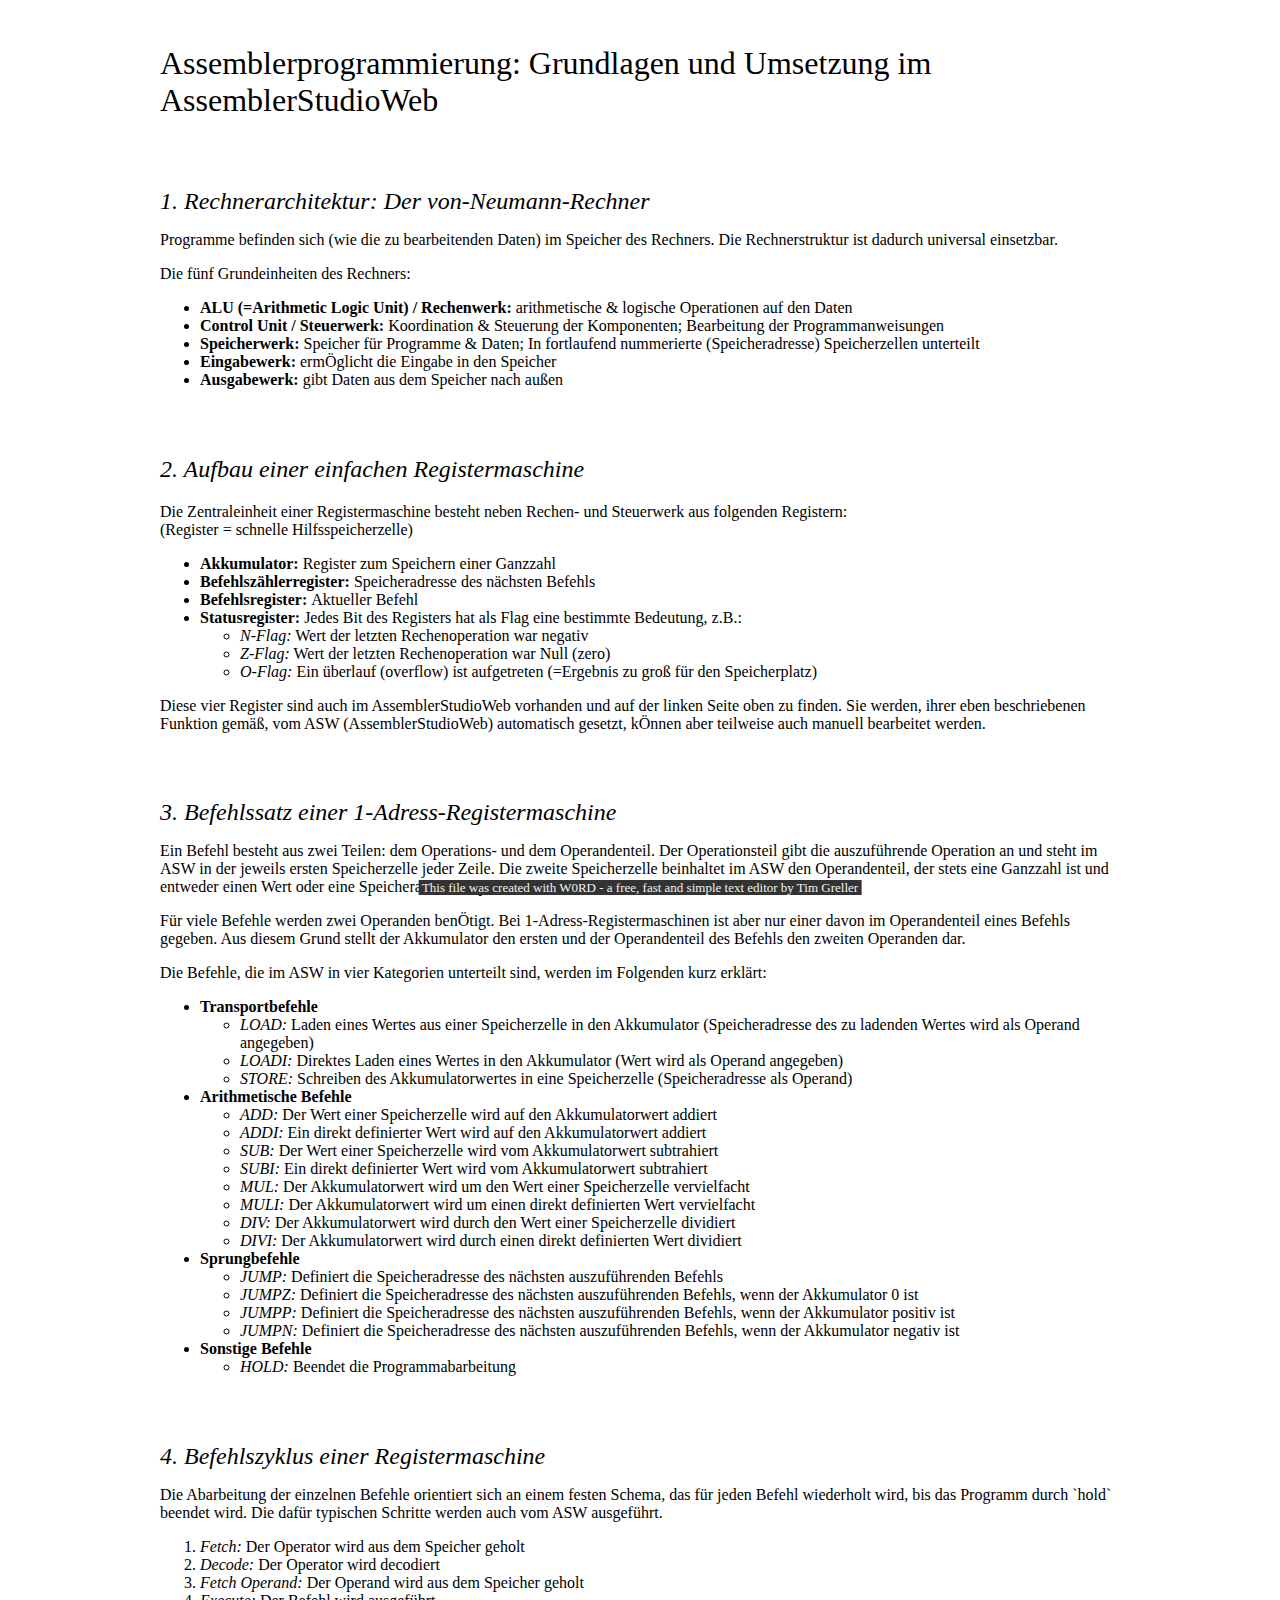
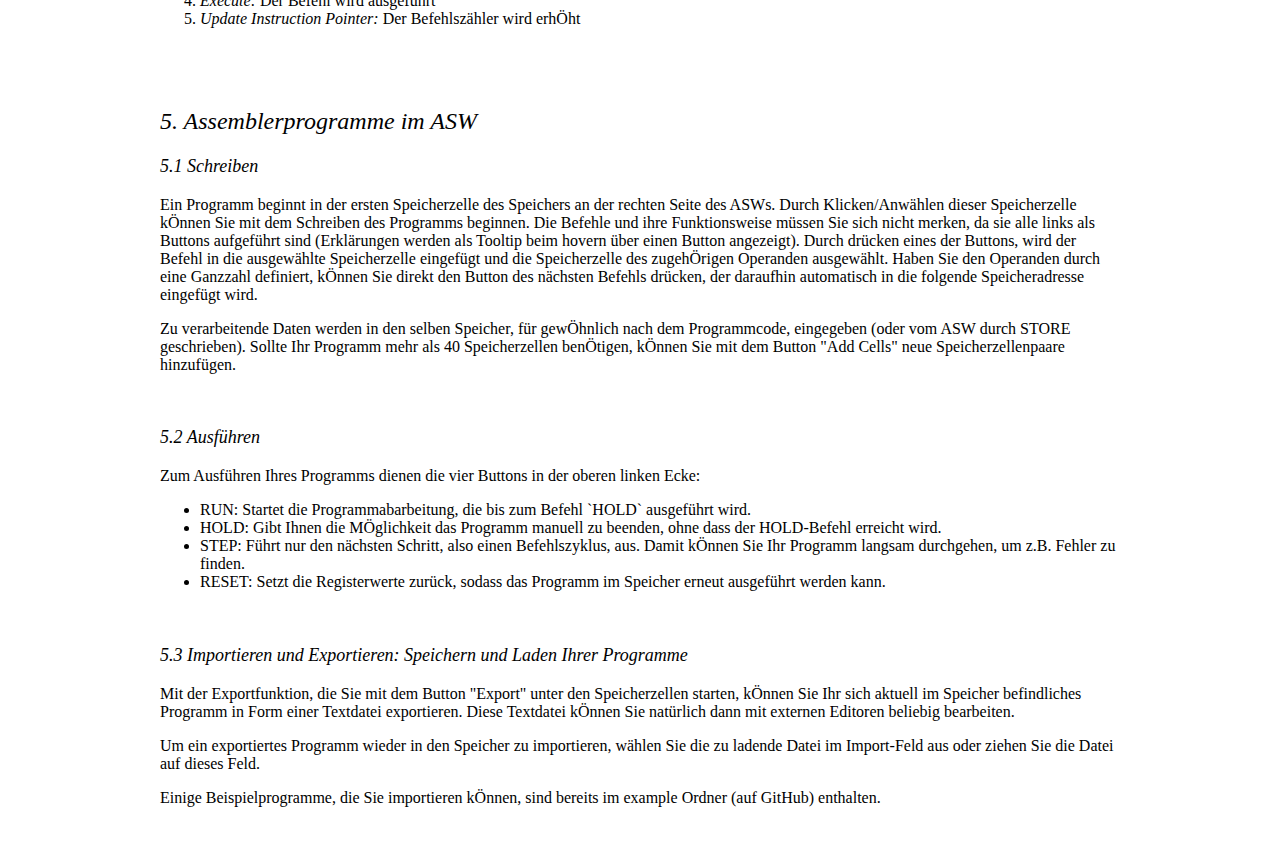
==== commit 4ecc8bec: "intro: max content width, padding" ====
--- a/intro.html
+++ b/intro.html
@@ -1 +1,171 @@
-<!DOCTYPE html> <html lang="de" dir="ltr"><head><meta charset="utf-8"/></head><body><h1><font face="Segoe UI" size="6" style="font-weight: normal;">Assemblerprogrammierung: Grundlagen und Umsetzung im AssemblerStudioWeb</font></h1><h2><font face="Segoe UI" size="5" style="font-weight: normal;"><i><br></i></font></h2><p><font face="Segoe UI" size="5" style="font-weight: normal;"><i>1. Rechnerarchitektur: Der von-Neumann-Rechner</i></font></p><p><span style="font-family: 'Segoe UI';">Programme befinden sich (wie die zu bearbeitenden Daten) im Speicher des Rechners. Die Rechnerstruktur ist dadurch universal einsetzbar.</span></p><p><span style="font-family: 'Segoe UI';">Die f&uuml;nf Grundeinheiten des Rechners:</span></p><p></p><ul><li><b style="font-family: 'Segoe UI';">ALU (=Arithmetic Logic Unit) / Rechenwerk: </b><span style="font-family: 'Segoe UI';">arithmetische &amp; logische Operationen auf den Daten</span></li><li><b style="font-family: 'Segoe UI';">Control Unit / Steuerwerk: </b><span style="font-family: 'Segoe UI';">Koordination &amp; Steuerung der Komponenten; Bearbeitung der Programmanweisungen</span></li><li><b style="font-family: 'Segoe UI';">Speicherwerk:</b><span style="font-family: 'Segoe UI';"> Speicher f&uuml;r Programme &amp; Daten; In fortlaufend nummerierte (Speicheradresse) Speicherzellen unterteilt</span></li><li><b style="font-family: 'Segoe UI';">Eingabewerk:</b><span style="font-family: 'Segoe UI';"> erm&Ouml;glicht die Eingabe in den Speicher</span></li><li><b style="font-family: 'Segoe UI';">Ausgabewerk:</b><span style="font-family: 'Segoe UI';"> gibt Daten aus dem Speicher nach au&szlig;en</span></li></ul><p></p><p></p><h2><font face="Segoe UI" style="font-weight: normal;"><i><br></i></font></h2><h2><font face="Segoe UI" style="font-weight: normal;" size="5"><i>2. Aufbau einer einfachen Registermaschine</i></font></h2><p><font face="Segoe UI">Die Zentraleinheit einer Registermaschine besteht neben Rechen- und Steuerwerk aus folgenden Registern: <br>(Register = schnelle Hilfsspeicherzelle)</font></p><p></p><ul><li><font face="Segoe UI"><b>Akkumulator:</b> Register zum Speichern einer Ganzzahl</font></li><li><font face="Segoe UI"><b>Befehlsz&auml;hlerregister: </b>Speicheradresse des n&auml;chsten Befehls</font></li><li><font face="Segoe UI"><b>Befehlsregister:</b>&nbsp;Aktueller Befehl</font></li><li><font face="Segoe UI"><b>Statusregister:</b> Jedes Bit des Registers hat als Flag eine bestimmte Bedeutung, z.B.:</font></li><ul><li><font face="Segoe UI"><i>N-Flag:</i> Wert der letzten Rechenoperation war negativ</font></li><li><font face="Segoe UI"><i>Z-Flag:</i> Wert der letzten&nbsp;Rechenoperation&nbsp;war Null (zero)</font></li><li><font face="Segoe UI"><i>O-Flag:</i>&nbsp;Ein &uuml;berlauf (overflow) ist aufgetreten (=Ergebnis zu gro&szlig; f&uuml;r den Speicherplatz)</font></li></ul></ul><p><font face="Segoe UI">Diese vier Register sind auch im AssemblerStudioWeb vorhanden und auf der linken Seite oben zu finden. Sie werden, ihrer eben beschriebenen Funktion gem&auml;&szlig;, vom ASW (AssemblerStudioWeb) automatisch gesetzt, k&Ouml;nnen aber teilweise auch manuell bearbeitet werden.</font></p><h2><font face="Segoe UI" size="5" style="font-weight: normal;"><i><br></i></font></h2><p><font face="Segoe UI" size="5" style="font-weight: normal;"><i>3. Befehlssatz einer 1-Adress-Registermaschine</i></font></p><p><font face="Segoe UI">Ein Befehl besteht aus zwei Teilen: dem Operations- und dem Operandenteil. Der Operationsteil gibt die auszuf&uuml;hrende Operation an und steht im ASW in der jeweils ersten Speicherzelle jeder Zeile. Die zweite Speicherzelle beinhaltet im ASW den Operandenteil, der stets eine Ganzzahl ist und entweder einen Wert oder eine Speicheradresse repr&auml;sentiert.</font></p><p><font face="Segoe UI">F&uuml;r viele Befehle werden zwei Operanden ben&Ouml;tigt. Bei 1-Adress-Registermaschinen ist aber nur einer davon im Operandenteil eines Befehls gegeben. Aus diesem Grund stellt der Akkumulator den ersten und der Operandenteil des Befehls den zweiten Operanden dar.</font></p><p><font face="Segoe UI">Die Befehle, die im ASW in vier Kategorien unterteilt sind, werden im Folgenden kurz erkl&auml;rt:</font></p><p><ul><li><font face="Segoe UI"><b>Transportbefehle</b></font></li><ul><li><font face="Segoe UI"><i>LOAD:&nbsp;</i>Laden eines Wertes aus einer Speicherzelle in den Akkumulator (Speicheradresse des zu ladenden Wertes wird als Operand angegeben)</font></li><li><font face="Segoe UI"><i>LOADI:&nbsp;</i>Direktes Laden eines Wertes in den Akkumulator (Wert wird als Operand angegeben)</font></li><li><font face="Segoe UI"><i>STORE:</i>&nbsp;Schreiben des Akkumulatorwertes in eine Speicherzelle (Speicheradresse als Operand)</font></li></ul><li><font face="Segoe UI"><b>Arithmetische Befehle</b></font></li><ul><li><font face="Segoe UI"><i>ADD:</i><b>&nbsp;</b>Der Wert einer Speicherzelle wird auf den Akkumulatorwert addiert</font></li><li><font face="Segoe UI"><i>ADDI:&nbsp;</i>Ein direkt definierter Wert wird auf den Akkumulatorwert addiert</font></li><li><span style="font-family: 'Segoe UI';"><i>SUB:</i> Der Wert einer Speicherzelle wird vom Akkumulatorwert subtrahiert</span></li><li><span style="font-family: 'Segoe UI';"><i>SUBI:</i> Ein direkt definierter Wert wird vom Akkumulatorwert subtrahiert</span></li><li><span style="font-family: 'Segoe UI';"><i>MUL: </i>Der Akkumulatorwert wird um den Wert einer Speicherzelle vervielfacht</span></li><li><span style="font-family: 'Segoe UI';"><i>MULI: </i>Der Akkumulatorwert wird um einen direkt definierten Wert vervielfacht</span></li><li><span style="font-family: 'Segoe UI';"><i>DIV:</i><b> </b>Der Akkumulatorwert wird durch den Wert einer Speicherzelle dividiert</span></li><li><span style="font-family: 'Segoe UI';"><i>DIVI:</i> Der Akkumulatorwert wird durch einen direkt definierten Wert dividiert</span></li></ul><li><font face="Segoe UI"><b>Sprungbefehle</b></font></li><ul><li><font face="Segoe UI"><i>JUMP:</i>&nbsp;Definiert die Speicheradresse des n&auml;chsten auszuf&uuml;hrenden Befehls</font></li><li><font face="Segoe UI"><i>JUMPZ:</i><b>&nbsp;</b>Definiert die Speicheradresse des n&auml;chsten auszuf&uuml;hrenden Befehls, wenn der Akkumulator 0 ist</font></li><li><font face="Segoe UI"><i>JUMPP:&nbsp;</i>Definiert die Speicheradresse des n&auml;chsten auszuf&uuml;hrenden Befehls, wenn der Akkumulator positiv ist</font></li><li><font face="Segoe UI"><i>JUMPN:&nbsp;</i>Definiert die Speicheradresse des n&auml;chsten auszuf&uuml;hrenden Befehls, wenn der Akkumulator negativ ist</font></li></ul><li><font face="Segoe UI"><b>Sonstige Befehle</b></font></li><ul><li><font face="Segoe UI"><i>HOLD:&nbsp;</i>Beendet die Programmabarbeitung</font></li></ul></ul><h2><font face="Segoe UI" size="5"><br></font></h2><p><font face="Segoe UI" size="5"><i>4. Befehlszyklus einer Registermaschine</i></font></p><p><font face="Segoe UI">Die Abarbeitung der einzelnen Befehle orientiert sich an einem festen Schema, das f&uuml;r jeden Befehl wiederholt wird, bis das Programm durch `hold` beendet wird. Die daf&uuml;r typischen Schritte werden auch vom ASW ausgef&uuml;hrt.</font></p><p><ol><li><font face="Segoe UI"><i>Fetch:</i> Der Operator wird aus dem Speicher geholt</font></li><li><font face="Segoe UI"><i>Decode: </i>Der Operator wird decodiert</font></li><li><font face="Segoe UI"><i>Fetch Operand: </i>Der Operand wird aus dem Speicher geholt</font></li><li><font face="Segoe UI"><i>Execute: </i>Der Befehl wird ausgef&uuml;hrt</font></li><li><font face="Segoe UI"><i>Update Instruction Pointer: </i>Der Befehlsz&auml;hler wird erh&Ouml;ht</font></li></ol><h1><font face="Segoe UI"><br></font></h1><h2><font face="Segoe UI" size="5"><i style="font-weight: normal;">5. Assemblerprogramme im ASW</i></font></h2><h3><font face="Segoe UI" size="4"><i style="font-weight: normal;">5.1 Schreiben</i></font></h3><p><font face="Segoe UI">Ein Programm beginnt in der ersten Speicherzelle des Speichers an der rechten Seite des ASWs. Durch Klicken/Anw&auml;hlen dieser Speicherzelle k&Ouml;nnen Sie mit dem Schreiben des Programms beginnen. Die Befehle und ihre Funktionsweise m&uuml;ssen Sie sich nicht merken, da sie alle links als Buttons aufgef&uuml;hrt sind (Erkl&auml;rungen werden als Tooltip beim hovern &uuml;ber einen Button angezeigt). Durch dr&uuml;cken eines der Buttons, wird der Befehl in die ausgew&auml;hlte Speicherzelle eingef&uuml;gt und die Speicherzelle des zugeh&Ouml;rigen Operanden ausgew&auml;hlt. Haben Sie den Operanden durch eine Ganzzahl definiert, k&Ouml;nnen Sie direkt den Button des n&auml;chsten Befehls dr&uuml;cken, der daraufhin automatisch in die folgende Speicheradresse eingef&uuml;gt wird.</font></p><p><font face="Segoe UI">Zu verarbeitende Daten werden in den selben Speicher, f&uuml;r gew&Ouml;hnlich nach dem Programmcode, eingegeben (oder vom ASW durch STORE geschrieben).&nbsp;</font><span style="font-family: 'Segoe UI';">Sollte Ihr Programm mehr als 40 Speicherzellen ben&Ouml;tigen, k&Ouml;nnen Sie mit dem Button "Add Cells" neue Speicherzellenpaare hinzuf&uuml;gen.</span></p><p><span style="font-family: 'Segoe UI';"><br></span></p><h3><font face="Segoe UI" size="4"><span style="font-weight: normal;"><i>5.2 Ausf&uuml;hren</i></span></font></h3><p><font face="Segoe UI">Zum Ausf&uuml;hren Ihres Programms dienen die vier Buttons in der oberen linken Ecke:</font></p><p><ul><li><font face="Segoe UI">RUN: Startet die Programmabarbeitung, die bis zum Befehl `HOLD` ausgef&uuml;hrt wird.</font></li><li><font face="Segoe UI">HOLD: Gibt Ihnen die M&Ouml;glichkeit das Programm manuell zu beenden, ohne dass der HOLD-Befehl erreicht wird.</font></li><li><font face="Segoe UI">STEP: F&uuml;hrt nur den n&auml;chsten Schritt, also einen Befehlszyklus, aus. Damit k&Ouml;nnen Sie Ihr Programm langsam durchgehen, um z.B. Fehler zu finden.</font></li><li><font face="Segoe UI">RESET: Setzt die Registerwerte zur&uuml;ck, sodass das Programm im Speicher erneut ausgef&uuml;hrt werden kann.</font></li></ul><div><font face="Segoe UI"><br></font></div></p><h3><font face="Segoe UI" size="4"><i style="font-weight: normal;">5.3 Importieren und Exportieren: Speichern und Laden Ihrer Programme</i></font></h3><p><font face="Segoe UI">Mit der Exportfunktion, die Sie mit dem Button "Export" unter den Speicherzellen starten, k&Ouml;nnen Sie Ihr sich aktuell im Speicher befindliches Programm in Form einer Textdatei exportieren. Diese Textdatei k&Ouml;nnen Sie nat&uuml;rlich dann mit externen Editoren beliebig bearbeiten.</font></p><p><font face="Segoe UI">Um ein exportiertes Programm wieder in den Speicher zu importieren, w&auml;hlen Sie die zu ladende Datei im Import-Feld aus oder ziehen Sie die Datei auf dieses Feld.</font></p><p><font face="Segoe UI">Einige Beispielprogramme, die Sie importieren k&Ouml;nnen, sind bereits im example Ordner (auf GitHub) enthalten.</font></p></p></p><p></p><p></p><div style="position:fixed;bottom:4px;left:50%;text-align:center;transform:translate(-50%,0%);-webkit-transform:translate(-50%,0%);"><a style="text-decoration:none" href="https://github.com/timlg07/W0RD"><font face="Source Code Pro Black" size="2" color="#f2f2f2" style="background-color: rgb(51, 51, 51);">&nbsp;This file was created with W0RD - a free, fast and simple text editor by Tim Greller&nbsp;</font></a></div></body></html>
+<!DOCTYPE html>
+<html lang="de" dir="ltr">
+<head>
+    <meta charset="utf-8"/>
+    <title>Einführung in die Assemblerprogrammierung und Anwendung im AssemblerStudioWeb</title>
+</head>
+<body style="max-width: 60rem; margin-inline: auto; padding: 1rem;">
+<h1><font face="Segoe UI" size="6" style="font-weight: normal;">Assemblerprogrammierung: Grundlagen und Umsetzung im
+    AssemblerStudioWeb</font></h1>
+<h2><font face="Segoe UI" size="5" style="font-weight: normal;"><i><br></i></font></h2>
+<p><font face="Segoe UI" size="5" style="font-weight: normal;"><i>1. Rechnerarchitektur: Der
+    von-Neumann-Rechner</i></font></p>
+<p><span style="font-family: 'Segoe UI';">Programme befinden sich (wie die zu bearbeitenden Daten) im Speicher des Rechners. Die Rechnerstruktur ist dadurch universal einsetzbar.</span>
+</p>
+<p><span style="font-family: 'Segoe UI';">Die f&uuml;nf Grundeinheiten des Rechners:</span></p>
+<p></p>
+<ul>
+    <li><b style="font-family: 'Segoe UI';">ALU (=Arithmetic Logic Unit) / Rechenwerk: </b><span
+            style="font-family: 'Segoe UI';">arithmetische &amp; logische Operationen auf den Daten</span></li>
+    <li><b style="font-family: 'Segoe UI';">Control Unit / Steuerwerk: </b><span style="font-family: 'Segoe UI';">Koordination &amp; Steuerung der Komponenten; Bearbeitung der Programmanweisungen</span>
+    </li>
+    <li><b style="font-family: 'Segoe UI';">Speicherwerk:</b><span style="font-family: 'Segoe UI';"> Speicher f&uuml;r Programme &amp; Daten; In fortlaufend nummerierte (Speicheradresse) Speicherzellen unterteilt</span>
+    </li>
+    <li><b style="font-family: 'Segoe UI';">Eingabewerk:</b><span style="font-family: 'Segoe UI';"> erm&Ouml;glicht die Eingabe in den Speicher</span>
+    </li>
+    <li><b style="font-family: 'Segoe UI';">Ausgabewerk:</b><span style="font-family: 'Segoe UI';"> gibt Daten aus dem Speicher nach au&szlig;en</span>
+    </li>
+</ul>
+<p></p>
+<p></p>
+<h2><font face="Segoe UI" style="font-weight: normal;"><i><br></i></font></h2>
+<h2><font face="Segoe UI" style="font-weight: normal;" size="5"><i>2. Aufbau einer einfachen Registermaschine</i></font>
+</h2>
+<p><font face="Segoe UI">Die Zentraleinheit einer Registermaschine besteht neben Rechen- und Steuerwerk aus folgenden
+    Registern: <br>(Register = schnelle Hilfsspeicherzelle)</font></p>
+<p></p>
+<ul>
+    <li><font face="Segoe UI"><b>Akkumulator:</b> Register zum Speichern einer Ganzzahl</font></li>
+    <li><font face="Segoe UI"><b>Befehlsz&auml;hlerregister: </b>Speicheradresse des n&auml;chsten Befehls</font></li>
+    <li><font face="Segoe UI"><b>Befehlsregister:</b>&nbsp;Aktueller Befehl</font></li>
+    <li><font face="Segoe UI"><b>Statusregister:</b> Jedes Bit des Registers hat als Flag eine bestimmte Bedeutung,
+        z.B.:</font></li>
+    <ul>
+        <li><font face="Segoe UI"><i>N-Flag:</i> Wert der letzten Rechenoperation war negativ</font></li>
+        <li><font face="Segoe UI"><i>Z-Flag:</i> Wert der letzten&nbsp;Rechenoperation&nbsp;war Null (zero)</font></li>
+        <li><font face="Segoe UI"><i>O-Flag:</i>&nbsp;Ein &uuml;berlauf (overflow) ist aufgetreten (=Ergebnis zu gro&szlig;
+            f&uuml;r den Speicherplatz)</font></li>
+    </ul>
+</ul>
+<p><font face="Segoe UI">Diese vier Register sind auch im AssemblerStudioWeb vorhanden und auf der linken Seite oben zu
+    finden. Sie werden, ihrer eben beschriebenen Funktion gem&auml;&szlig;, vom ASW (AssemblerStudioWeb) automatisch
+    gesetzt, k&Ouml;nnen aber teilweise auch manuell bearbeitet werden.</font></p>
+<h2><font face="Segoe UI" size="5" style="font-weight: normal;"><i><br></i></font></h2>
+<p><font face="Segoe UI" size="5" style="font-weight: normal;"><i>3. Befehlssatz einer
+    1-Adress-Registermaschine</i></font></p>
+<p><font face="Segoe UI">Ein Befehl besteht aus zwei Teilen: dem Operations- und dem Operandenteil. Der Operationsteil
+    gibt die auszuf&uuml;hrende Operation an und steht im ASW in der jeweils ersten Speicherzelle jeder Zeile. Die
+    zweite Speicherzelle beinhaltet im ASW den Operandenteil, der stets eine Ganzzahl ist und entweder einen Wert oder
+    eine Speicheradresse repr&auml;sentiert.</font></p>
+<p><font face="Segoe UI">F&uuml;r viele Befehle werden zwei Operanden ben&Ouml;tigt. Bei 1-Adress-Registermaschinen ist
+    aber nur einer davon im Operandenteil eines Befehls gegeben. Aus diesem Grund stellt der Akkumulator den ersten und
+    der Operandenteil des Befehls den zweiten Operanden dar.</font></p>
+<p><font face="Segoe UI">Die Befehle, die im ASW in vier Kategorien unterteilt sind, werden im Folgenden kurz erkl&auml;rt:</font>
+</p>
+<p>
+<ul>
+    <li><font face="Segoe UI"><b>Transportbefehle</b></font></li>
+    <ul>
+        <li><font face="Segoe UI"><i>LOAD:&nbsp;</i>Laden eines Wertes aus einer Speicherzelle in den Akkumulator
+            (Speicheradresse des zu ladenden Wertes wird als Operand angegeben)</font></li>
+        <li><font face="Segoe UI"><i>LOADI:&nbsp;</i>Direktes Laden eines Wertes in den Akkumulator (Wert wird als
+            Operand angegeben)</font></li>
+        <li><font face="Segoe UI"><i>STORE:</i>&nbsp;Schreiben des Akkumulatorwertes in eine Speicherzelle
+            (Speicheradresse als Operand)</font></li>
+    </ul>
+    <li><font face="Segoe UI"><b>Arithmetische Befehle</b></font></li>
+    <ul>
+        <li><font face="Segoe UI"><i>ADD:</i><b>&nbsp;</b>Der Wert einer Speicherzelle wird auf den Akkumulatorwert
+            addiert</font></li>
+        <li><font face="Segoe UI"><i>ADDI:&nbsp;</i>Ein direkt definierter Wert wird auf den Akkumulatorwert
+            addiert</font></li>
+        <li><span style="font-family: 'Segoe UI';"><i>SUB:</i> Der Wert einer Speicherzelle wird vom Akkumulatorwert subtrahiert</span>
+        </li>
+        <li><span style="font-family: 'Segoe UI';"><i>SUBI:</i> Ein direkt definierter Wert wird vom Akkumulatorwert subtrahiert</span>
+        </li>
+        <li><span style="font-family: 'Segoe UI';"><i>MUL: </i>Der Akkumulatorwert wird um den Wert einer Speicherzelle vervielfacht</span>
+        </li>
+        <li><span style="font-family: 'Segoe UI';"><i>MULI: </i>Der Akkumulatorwert wird um einen direkt definierten Wert vervielfacht</span>
+        </li>
+        <li><span style="font-family: 'Segoe UI';"><i>DIV:</i><b> </b>Der Akkumulatorwert wird durch den Wert einer Speicherzelle dividiert</span>
+        </li>
+        <li><span style="font-family: 'Segoe UI';"><i>DIVI:</i> Der Akkumulatorwert wird durch einen direkt definierten Wert dividiert</span>
+        </li>
+    </ul>
+    <li><font face="Segoe UI"><b>Sprungbefehle</b></font></li>
+    <ul>
+        <li><font face="Segoe UI"><i>JUMP:</i>&nbsp;Definiert die Speicheradresse des n&auml;chsten auszuf&uuml;hrenden
+            Befehls</font></li>
+        <li><font face="Segoe UI"><i>JUMPZ:</i><b>&nbsp;</b>Definiert die Speicheradresse des n&auml;chsten auszuf&uuml;hrenden
+            Befehls, wenn der Akkumulator 0 ist</font></li>
+        <li><font face="Segoe UI"><i>JUMPP:&nbsp;</i>Definiert die Speicheradresse des n&auml;chsten auszuf&uuml;hrenden
+            Befehls, wenn der Akkumulator positiv ist</font></li>
+        <li><font face="Segoe UI"><i>JUMPN:&nbsp;</i>Definiert die Speicheradresse des n&auml;chsten auszuf&uuml;hrenden
+            Befehls, wenn der Akkumulator negativ ist</font></li>
+    </ul>
+    <li><font face="Segoe UI"><b>Sonstige Befehle</b></font></li>
+    <ul>
+        <li><font face="Segoe UI"><i>HOLD:&nbsp;</i>Beendet die Programmabarbeitung</font></li>
+    </ul>
+</ul>
+<h2><font face="Segoe UI" size="5"><br></font></h2>
+<p><font face="Segoe UI" size="5"><i>4. Befehlszyklus einer Registermaschine</i></font></p>
+<p><font face="Segoe UI">Die Abarbeitung der einzelnen Befehle orientiert sich an einem festen Schema, das f&uuml;r
+    jeden Befehl wiederholt wird, bis das Programm durch `hold` beendet wird. Die daf&uuml;r typischen Schritte werden
+    auch vom ASW ausgef&uuml;hrt.</font></p>
+<p>
+<ol>
+    <li><font face="Segoe UI"><i>Fetch:</i> Der Operator wird aus dem Speicher geholt</font></li>
+    <li><font face="Segoe UI"><i>Decode: </i>Der Operator wird decodiert</font></li>
+    <li><font face="Segoe UI"><i>Fetch Operand: </i>Der Operand wird aus dem Speicher geholt</font></li>
+    <li><font face="Segoe UI"><i>Execute: </i>Der Befehl wird ausgef&uuml;hrt</font></li>
+    <li><font face="Segoe UI"><i>Update Instruction Pointer: </i>Der Befehlsz&auml;hler wird erh&Ouml;ht</font></li>
+</ol>
+<h1><font face="Segoe UI"><br></font></h1>
+<h2><font face="Segoe UI" size="5"><i style="font-weight: normal;">5. Assemblerprogramme im ASW</i></font></h2>
+<h3><font face="Segoe UI" size="4"><i style="font-weight: normal;">5.1 Schreiben</i></font></h3>
+<p><font face="Segoe UI">Ein Programm beginnt in der ersten Speicherzelle des Speichers an der rechten Seite des ASWs.
+    Durch Klicken/Anw&auml;hlen dieser Speicherzelle k&Ouml;nnen Sie mit dem Schreiben des Programms beginnen. Die
+    Befehle und ihre Funktionsweise m&uuml;ssen Sie sich nicht merken, da sie alle links als Buttons aufgef&uuml;hrt
+    sind (Erkl&auml;rungen werden als Tooltip beim hovern &uuml;ber einen Button angezeigt). Durch dr&uuml;cken eines
+    der Buttons, wird der Befehl in die ausgew&auml;hlte Speicherzelle eingef&uuml;gt und die Speicherzelle des zugeh&Ouml;rigen
+    Operanden ausgew&auml;hlt. Haben Sie den Operanden durch eine Ganzzahl definiert, k&Ouml;nnen Sie direkt den Button
+    des n&auml;chsten Befehls dr&uuml;cken, der daraufhin automatisch in die folgende Speicheradresse eingef&uuml;gt
+    wird.</font></p>
+<p><font face="Segoe UI">Zu verarbeitende Daten werden in den selben Speicher, f&uuml;r gew&Ouml;hnlich nach dem
+    Programmcode, eingegeben (oder vom ASW durch STORE geschrieben).&nbsp;</font><span style="font-family: 'Segoe UI';">Sollte Ihr Programm mehr als 40 Speicherzellen ben&Ouml;tigen, k&Ouml;nnen Sie mit dem Button "Add Cells" neue Speicherzellenpaare hinzuf&uuml;gen.</span>
+</p>
+<p><span style="font-family: 'Segoe UI';"><br></span></p>
+<h3><font face="Segoe UI" size="4"><span style="font-weight: normal;"><i>5.2 Ausf&uuml;hren</i></span></font></h3>
+<p><font face="Segoe UI">Zum Ausf&uuml;hren Ihres Programms dienen die vier Buttons in der oberen linken Ecke:</font>
+</p>
+<p>
+<ul>
+    <li><font face="Segoe UI">RUN: Startet die Programmabarbeitung, die bis zum Befehl `HOLD` ausgef&uuml;hrt
+        wird.</font></li>
+    <li><font face="Segoe UI">HOLD: Gibt Ihnen die M&Ouml;glichkeit das Programm manuell zu beenden, ohne dass der
+        HOLD-Befehl erreicht wird.</font></li>
+    <li><font face="Segoe UI">STEP: F&uuml;hrt nur den n&auml;chsten Schritt, also einen Befehlszyklus, aus. Damit k&Ouml;nnen
+        Sie Ihr Programm langsam durchgehen, um z.B. Fehler zu finden.</font></li>
+    <li><font face="Segoe UI">RESET: Setzt die Registerwerte zur&uuml;ck, sodass das Programm im Speicher erneut ausgef&uuml;hrt
+        werden kann.</font></li>
+</ul>
+<div><font face="Segoe UI"><br></font></div>
+<h3><font face="Segoe UI" size="4"><i style="font-weight: normal;">5.3 Importieren und Exportieren: Speichern und
+    Laden Ihrer Programme</i></font></h3>
+<p><font face="Segoe UI">Mit der Exportfunktion, die Sie mit dem Button "Export" unter den Speicherzellen starten, k&Ouml;nnen
+    Sie Ihr sich aktuell im Speicher befindliches Programm in Form einer Textdatei exportieren. Diese Textdatei k&Ouml;nnen
+    Sie nat&uuml;rlich dann mit externen Editoren beliebig bearbeiten.</font></p>
+<p><font face="Segoe UI">Um ein exportiertes Programm wieder in den Speicher zu importieren, w&auml;hlen Sie die zu
+    ladende Datei im Import-Feld aus oder ziehen Sie die Datei auf dieses Feld.</font></p>
+<p><font face="Segoe UI">Einige Beispielprogramme, die Sie importieren k&Ouml;nnen, sind bereits im example Ordner (auf
+    GitHub) enthalten.</font></p>
+<p></p>
+<p></p>
+<div style="position:fixed;bottom:4px;left:50%;text-align:center;transform:translate(-50%,0%);-webkit-transform:translate(-50%,0%);">
+    <a style="text-decoration:none" href="https://github.com/timlg07/W0RD"><font face="Source Code Pro Black" size="2"
+                                                                                 color="#f2f2f2"
+                                                                                 style="background-color: rgb(51, 51, 51);">&nbsp;This
+        file was created with W0RD - a free, fast and simple text editor by Tim Greller&nbsp;</font></a></div>
+</body>
+</html>
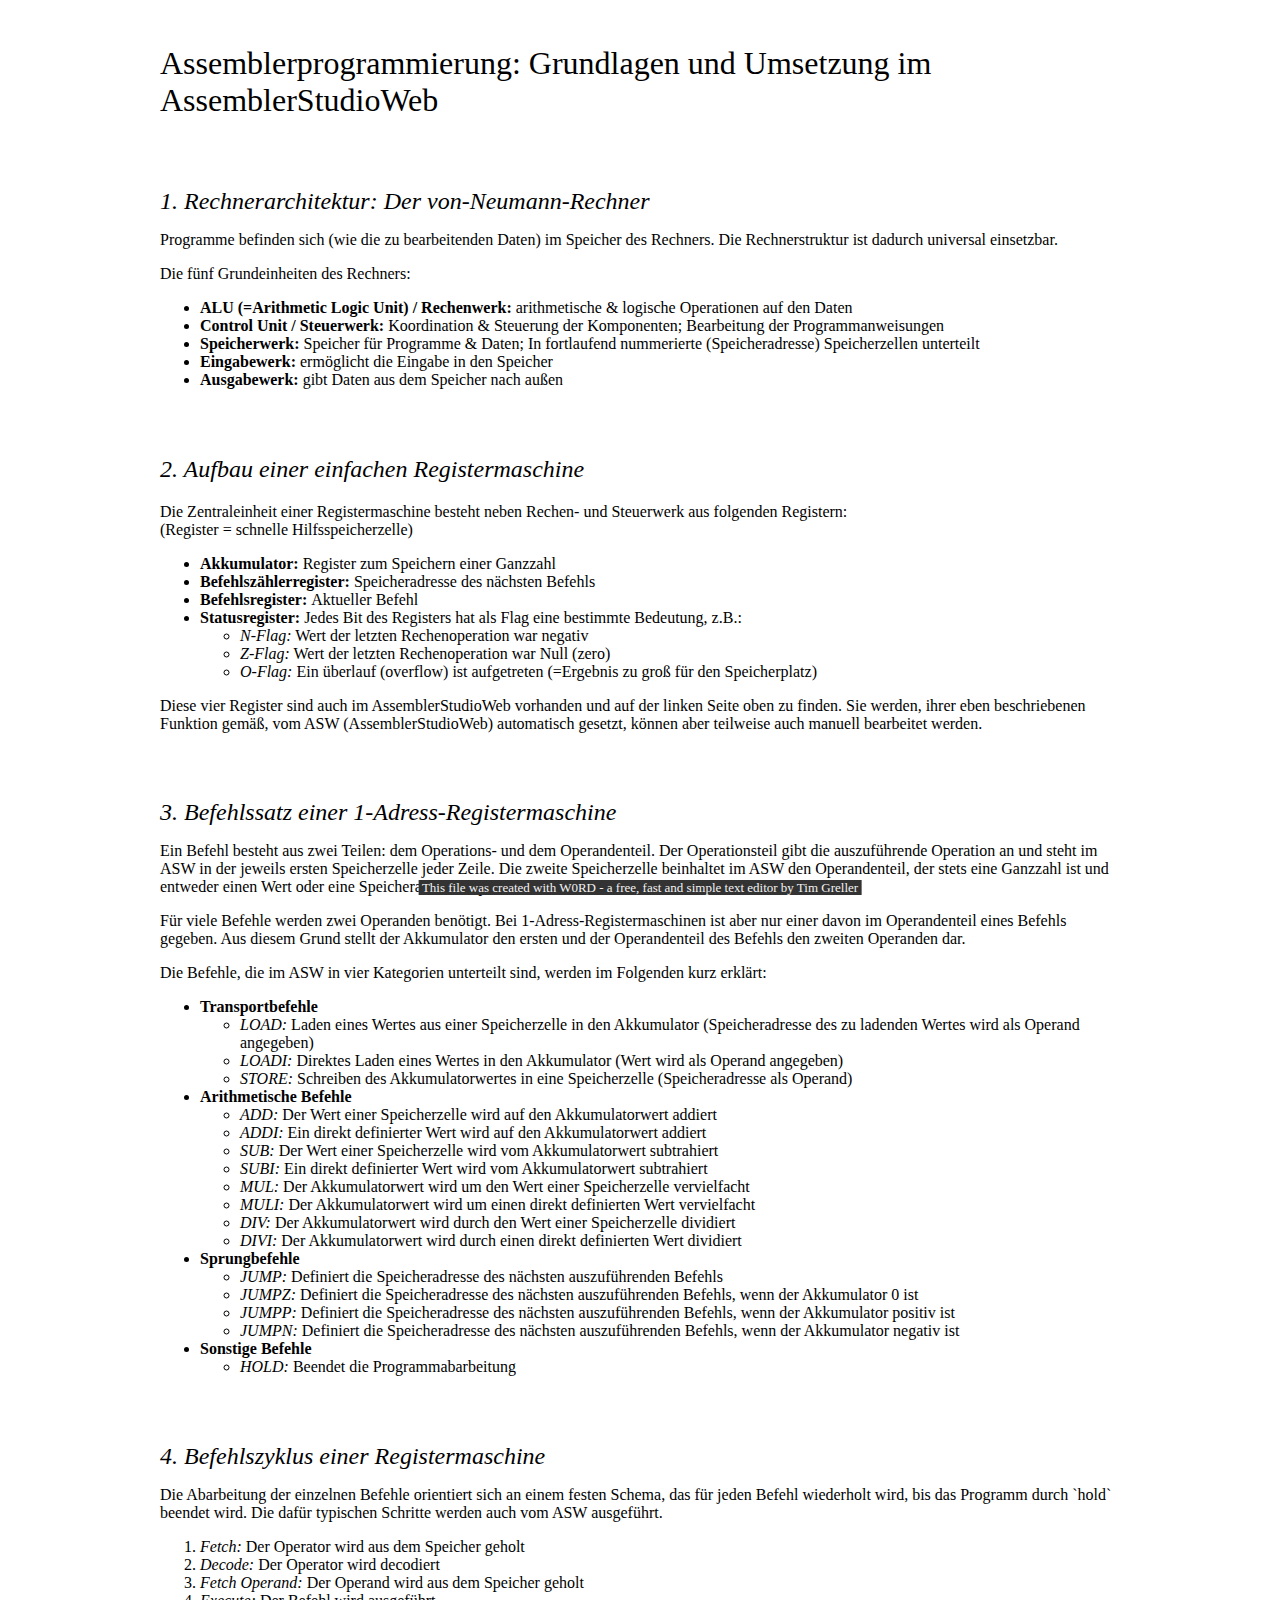
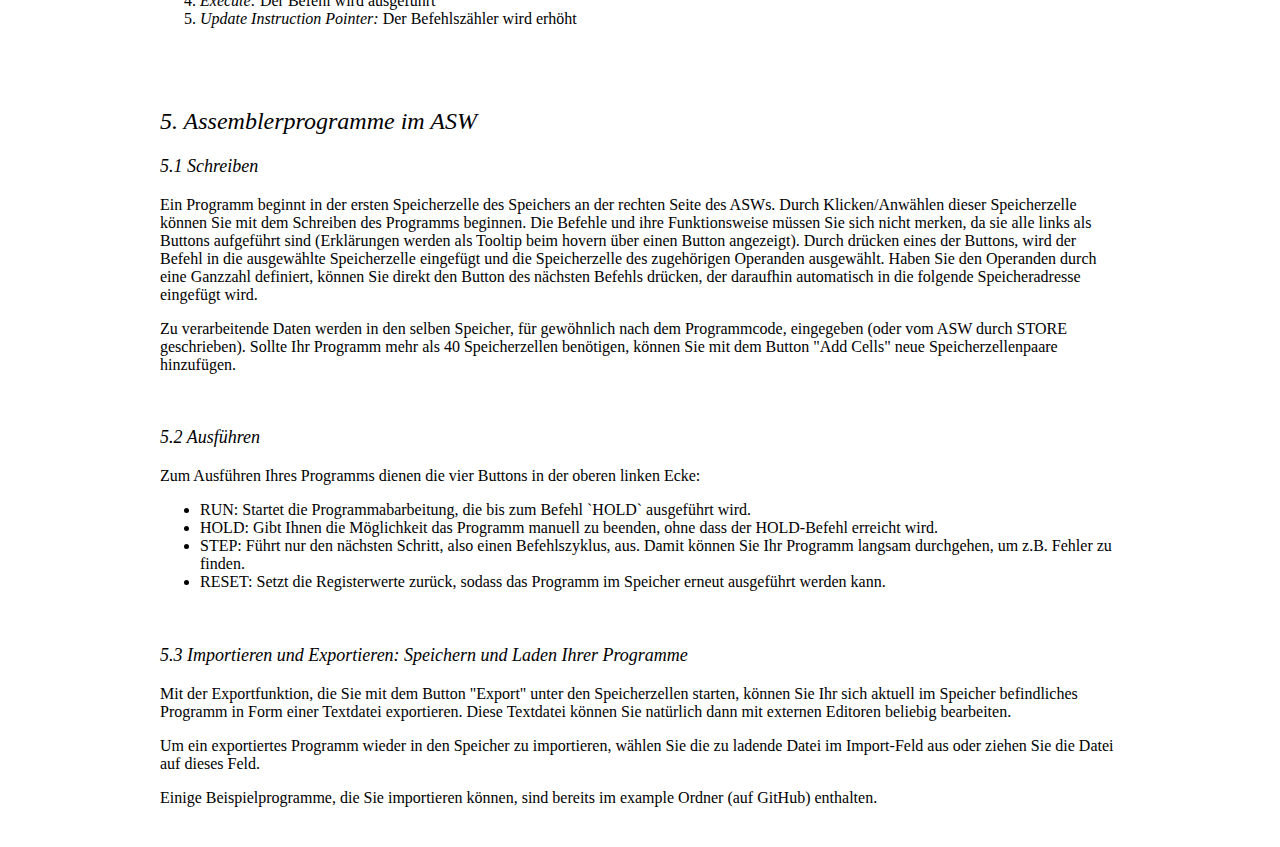
==== commit 74811018: "Ös waren groß statt klein" ====
--- a/intro.html
+++ b/intro.html
@@ -21,7 +21,7 @@
     </li>
     <li><b style="font-family: 'Segoe UI';">Speicherwerk:</b><span style="font-family: 'Segoe UI';"> Speicher f&uuml;r Programme &amp; Daten; In fortlaufend nummerierte (Speicheradresse) Speicherzellen unterteilt</span>
     </li>
-    <li><b style="font-family: 'Segoe UI';">Eingabewerk:</b><span style="font-family: 'Segoe UI';"> erm&Ouml;glicht die Eingabe in den Speicher</span>
+    <li><b style="font-family: 'Segoe UI';">Eingabewerk:</b><span style="font-family: 'Segoe UI';"> erm&ouml;glicht die Eingabe in den Speicher</span>
     </li>
     <li><b style="font-family: 'Segoe UI';">Ausgabewerk:</b><span style="font-family: 'Segoe UI';"> gibt Daten aus dem Speicher nach au&szlig;en</span>
     </li>
@@ -49,7 +49,7 @@
 </ul>
 <p><font face="Segoe UI">Diese vier Register sind auch im AssemblerStudioWeb vorhanden und auf der linken Seite oben zu
     finden. Sie werden, ihrer eben beschriebenen Funktion gem&auml;&szlig;, vom ASW (AssemblerStudioWeb) automatisch
-    gesetzt, k&Ouml;nnen aber teilweise auch manuell bearbeitet werden.</font></p>
+    gesetzt, k&ouml;nnen aber teilweise auch manuell bearbeitet werden.</font></p>
 <h2><font face="Segoe UI" size="5" style="font-weight: normal;"><i><br></i></font></h2>
 <p><font face="Segoe UI" size="5" style="font-weight: normal;"><i>3. Befehlssatz einer
     1-Adress-Registermaschine</i></font></p>
@@ -57,7 +57,7 @@
     gibt die auszuf&uuml;hrende Operation an und steht im ASW in der jeweils ersten Speicherzelle jeder Zeile. Die
     zweite Speicherzelle beinhaltet im ASW den Operandenteil, der stets eine Ganzzahl ist und entweder einen Wert oder
     eine Speicheradresse repr&auml;sentiert.</font></p>
-<p><font face="Segoe UI">F&uuml;r viele Befehle werden zwei Operanden ben&Ouml;tigt. Bei 1-Adress-Registermaschinen ist
+<p><font face="Segoe UI">F&uuml;r viele Befehle werden zwei Operanden ben&ouml;tigt. Bei 1-Adress-Registermaschinen ist
     aber nur einer davon im Operandenteil eines Befehls gegeben. Aus diesem Grund stellt der Akkumulator den ersten und
     der Operandenteil des Befehls den zweiten Operanden dar.</font></p>
 <p><font face="Segoe UI">Die Befehle, die im ASW in vier Kategorien unterteilt sind, werden im Folgenden kurz erkl&auml;rt:</font>
@@ -119,21 +119,21 @@
     <li><font face="Segoe UI"><i>Decode: </i>Der Operator wird decodiert</font></li>
     <li><font face="Segoe UI"><i>Fetch Operand: </i>Der Operand wird aus dem Speicher geholt</font></li>
     <li><font face="Segoe UI"><i>Execute: </i>Der Befehl wird ausgef&uuml;hrt</font></li>
-    <li><font face="Segoe UI"><i>Update Instruction Pointer: </i>Der Befehlsz&auml;hler wird erh&Ouml;ht</font></li>
+    <li><font face="Segoe UI"><i>Update Instruction Pointer: </i>Der Befehlsz&auml;hler wird erh&ouml;ht</font></li>
 </ol>
 <h1><font face="Segoe UI"><br></font></h1>
 <h2><font face="Segoe UI" size="5"><i style="font-weight: normal;">5. Assemblerprogramme im ASW</i></font></h2>
 <h3><font face="Segoe UI" size="4"><i style="font-weight: normal;">5.1 Schreiben</i></font></h3>
 <p><font face="Segoe UI">Ein Programm beginnt in der ersten Speicherzelle des Speichers an der rechten Seite des ASWs.
-    Durch Klicken/Anw&auml;hlen dieser Speicherzelle k&Ouml;nnen Sie mit dem Schreiben des Programms beginnen. Die
+    Durch Klicken/Anw&auml;hlen dieser Speicherzelle k&ouml;nnen Sie mit dem Schreiben des Programms beginnen. Die
     Befehle und ihre Funktionsweise m&uuml;ssen Sie sich nicht merken, da sie alle links als Buttons aufgef&uuml;hrt
     sind (Erkl&auml;rungen werden als Tooltip beim hovern &uuml;ber einen Button angezeigt). Durch dr&uuml;cken eines
-    der Buttons, wird der Befehl in die ausgew&auml;hlte Speicherzelle eingef&uuml;gt und die Speicherzelle des zugeh&Ouml;rigen
-    Operanden ausgew&auml;hlt. Haben Sie den Operanden durch eine Ganzzahl definiert, k&Ouml;nnen Sie direkt den Button
+    der Buttons, wird der Befehl in die ausgew&auml;hlte Speicherzelle eingef&uuml;gt und die Speicherzelle des zugeh&ouml;rigen
+    Operanden ausgew&auml;hlt. Haben Sie den Operanden durch eine Ganzzahl definiert, k&ouml;nnen Sie direkt den Button
     des n&auml;chsten Befehls dr&uuml;cken, der daraufhin automatisch in die folgende Speicheradresse eingef&uuml;gt
     wird.</font></p>
-<p><font face="Segoe UI">Zu verarbeitende Daten werden in den selben Speicher, f&uuml;r gew&Ouml;hnlich nach dem
-    Programmcode, eingegeben (oder vom ASW durch STORE geschrieben).&nbsp;</font><span style="font-family: 'Segoe UI';">Sollte Ihr Programm mehr als 40 Speicherzellen ben&Ouml;tigen, k&Ouml;nnen Sie mit dem Button "Add Cells" neue Speicherzellenpaare hinzuf&uuml;gen.</span>
+<p><font face="Segoe UI">Zu verarbeitende Daten werden in den selben Speicher, f&uuml;r gew&ouml;hnlich nach dem
+    Programmcode, eingegeben (oder vom ASW durch STORE geschrieben).&nbsp;</font><span style="font-family: 'Segoe UI';">Sollte Ihr Programm mehr als 40 Speicherzellen ben&ouml;tigen, k&ouml;nnen Sie mit dem Button "Add Cells" neue Speicherzellenpaare hinzuf&uuml;gen.</span>
 </p>
 <p><span style="font-family: 'Segoe UI';"><br></span></p>
 <h3><font face="Segoe UI" size="4"><span style="font-weight: normal;"><i>5.2 Ausf&uuml;hren</i></span></font></h3>
@@ -143,9 +143,9 @@
 <ul>
     <li><font face="Segoe UI">RUN: Startet die Programmabarbeitung, die bis zum Befehl `HOLD` ausgef&uuml;hrt
         wird.</font></li>
-    <li><font face="Segoe UI">HOLD: Gibt Ihnen die M&Ouml;glichkeit das Programm manuell zu beenden, ohne dass der
+    <li><font face="Segoe UI">HOLD: Gibt Ihnen die M&ouml;glichkeit das Programm manuell zu beenden, ohne dass der
         HOLD-Befehl erreicht wird.</font></li>
-    <li><font face="Segoe UI">STEP: F&uuml;hrt nur den n&auml;chsten Schritt, also einen Befehlszyklus, aus. Damit k&Ouml;nnen
+    <li><font face="Segoe UI">STEP: F&uuml;hrt nur den n&auml;chsten Schritt, also einen Befehlszyklus, aus. Damit k&ouml;nnen
         Sie Ihr Programm langsam durchgehen, um z.B. Fehler zu finden.</font></li>
     <li><font face="Segoe UI">RESET: Setzt die Registerwerte zur&uuml;ck, sodass das Programm im Speicher erneut ausgef&uuml;hrt
         werden kann.</font></li>
@@ -153,12 +153,12 @@
 <div><font face="Segoe UI"><br></font></div>
 <h3><font face="Segoe UI" size="4"><i style="font-weight: normal;">5.3 Importieren und Exportieren: Speichern und
     Laden Ihrer Programme</i></font></h3>
-<p><font face="Segoe UI">Mit der Exportfunktion, die Sie mit dem Button "Export" unter den Speicherzellen starten, k&Ouml;nnen
-    Sie Ihr sich aktuell im Speicher befindliches Programm in Form einer Textdatei exportieren. Diese Textdatei k&Ouml;nnen
+<p><font face="Segoe UI">Mit der Exportfunktion, die Sie mit dem Button "Export" unter den Speicherzellen starten, k&ouml;nnen
+    Sie Ihr sich aktuell im Speicher befindliches Programm in Form einer Textdatei exportieren. Diese Textdatei k&ouml;nnen
     Sie nat&uuml;rlich dann mit externen Editoren beliebig bearbeiten.</font></p>
 <p><font face="Segoe UI">Um ein exportiertes Programm wieder in den Speicher zu importieren, w&auml;hlen Sie die zu
     ladende Datei im Import-Feld aus oder ziehen Sie die Datei auf dieses Feld.</font></p>
-<p><font face="Segoe UI">Einige Beispielprogramme, die Sie importieren k&Ouml;nnen, sind bereits im example Ordner (auf
+<p><font face="Segoe UI">Einige Beispielprogramme, die Sie importieren k&ouml;nnen, sind bereits im example Ordner (auf
     GitHub) enthalten.</font></p>
 <p></p>
 <p></p>
